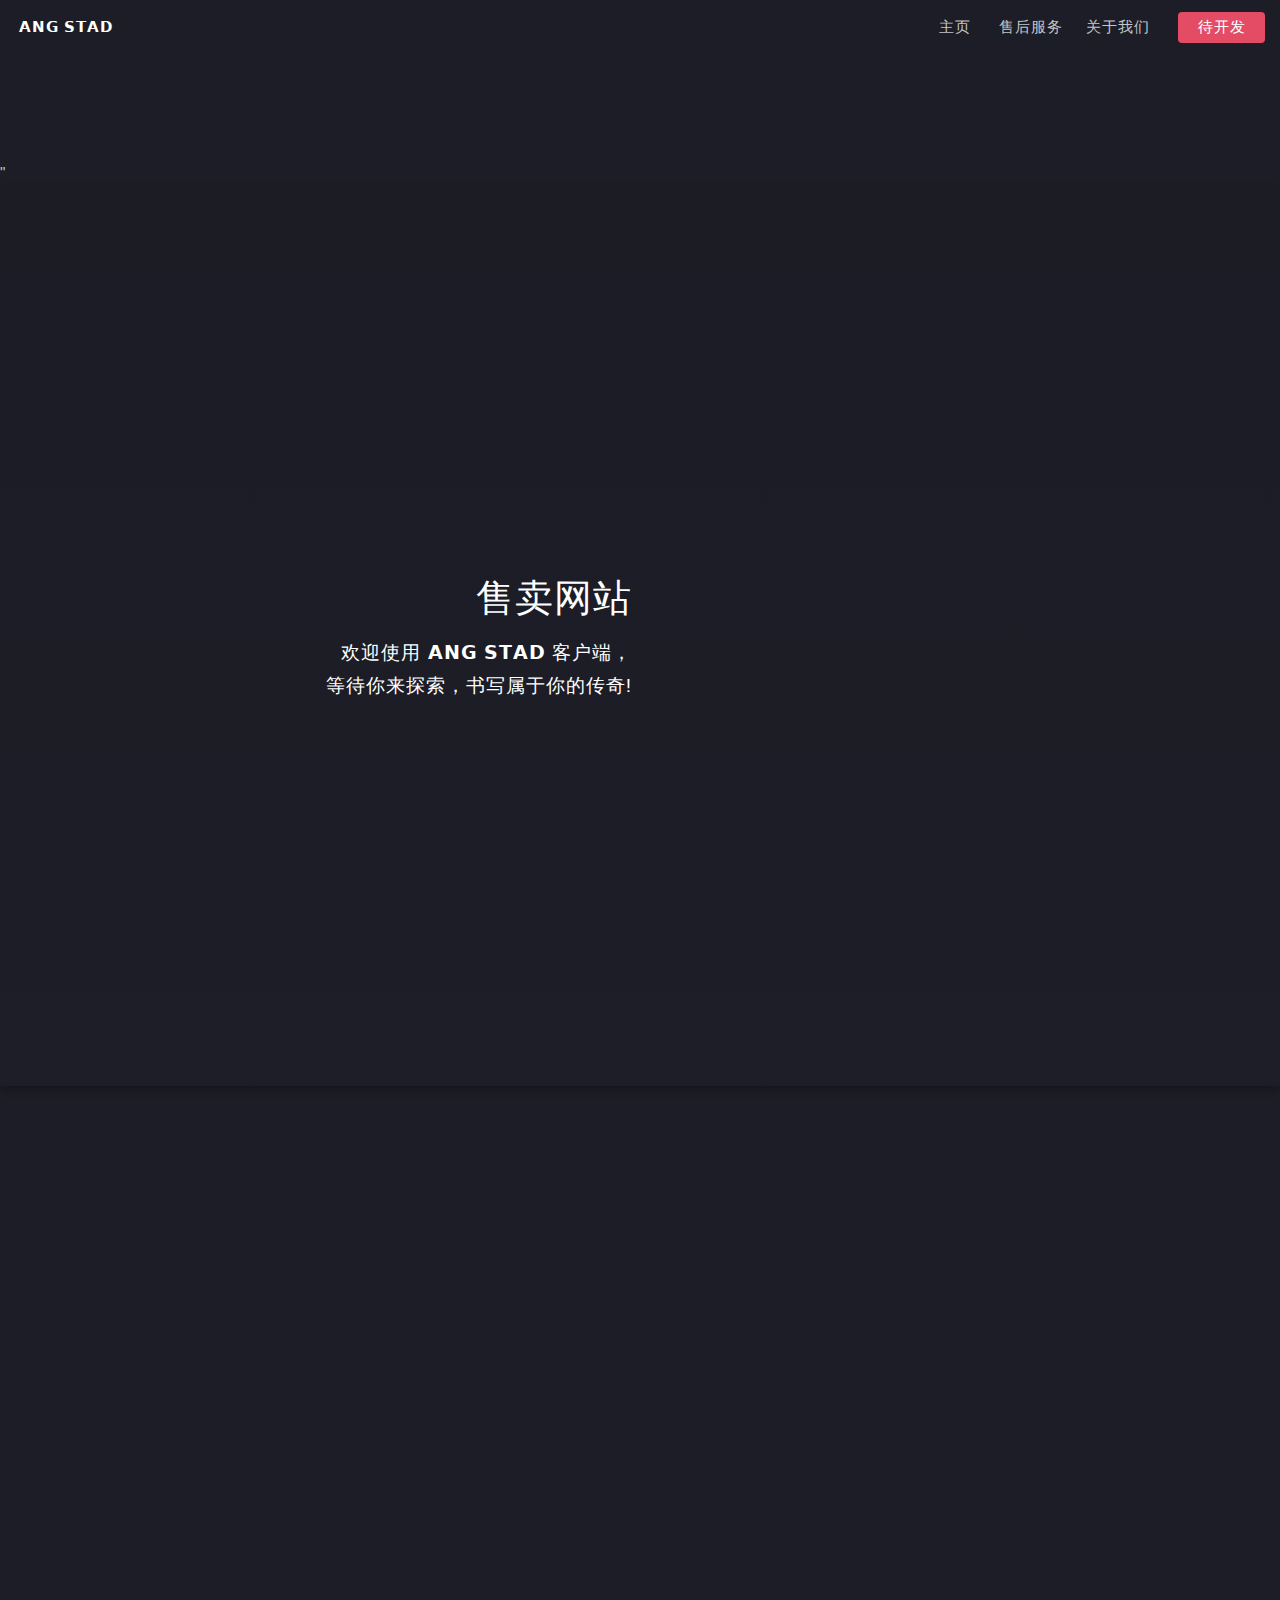
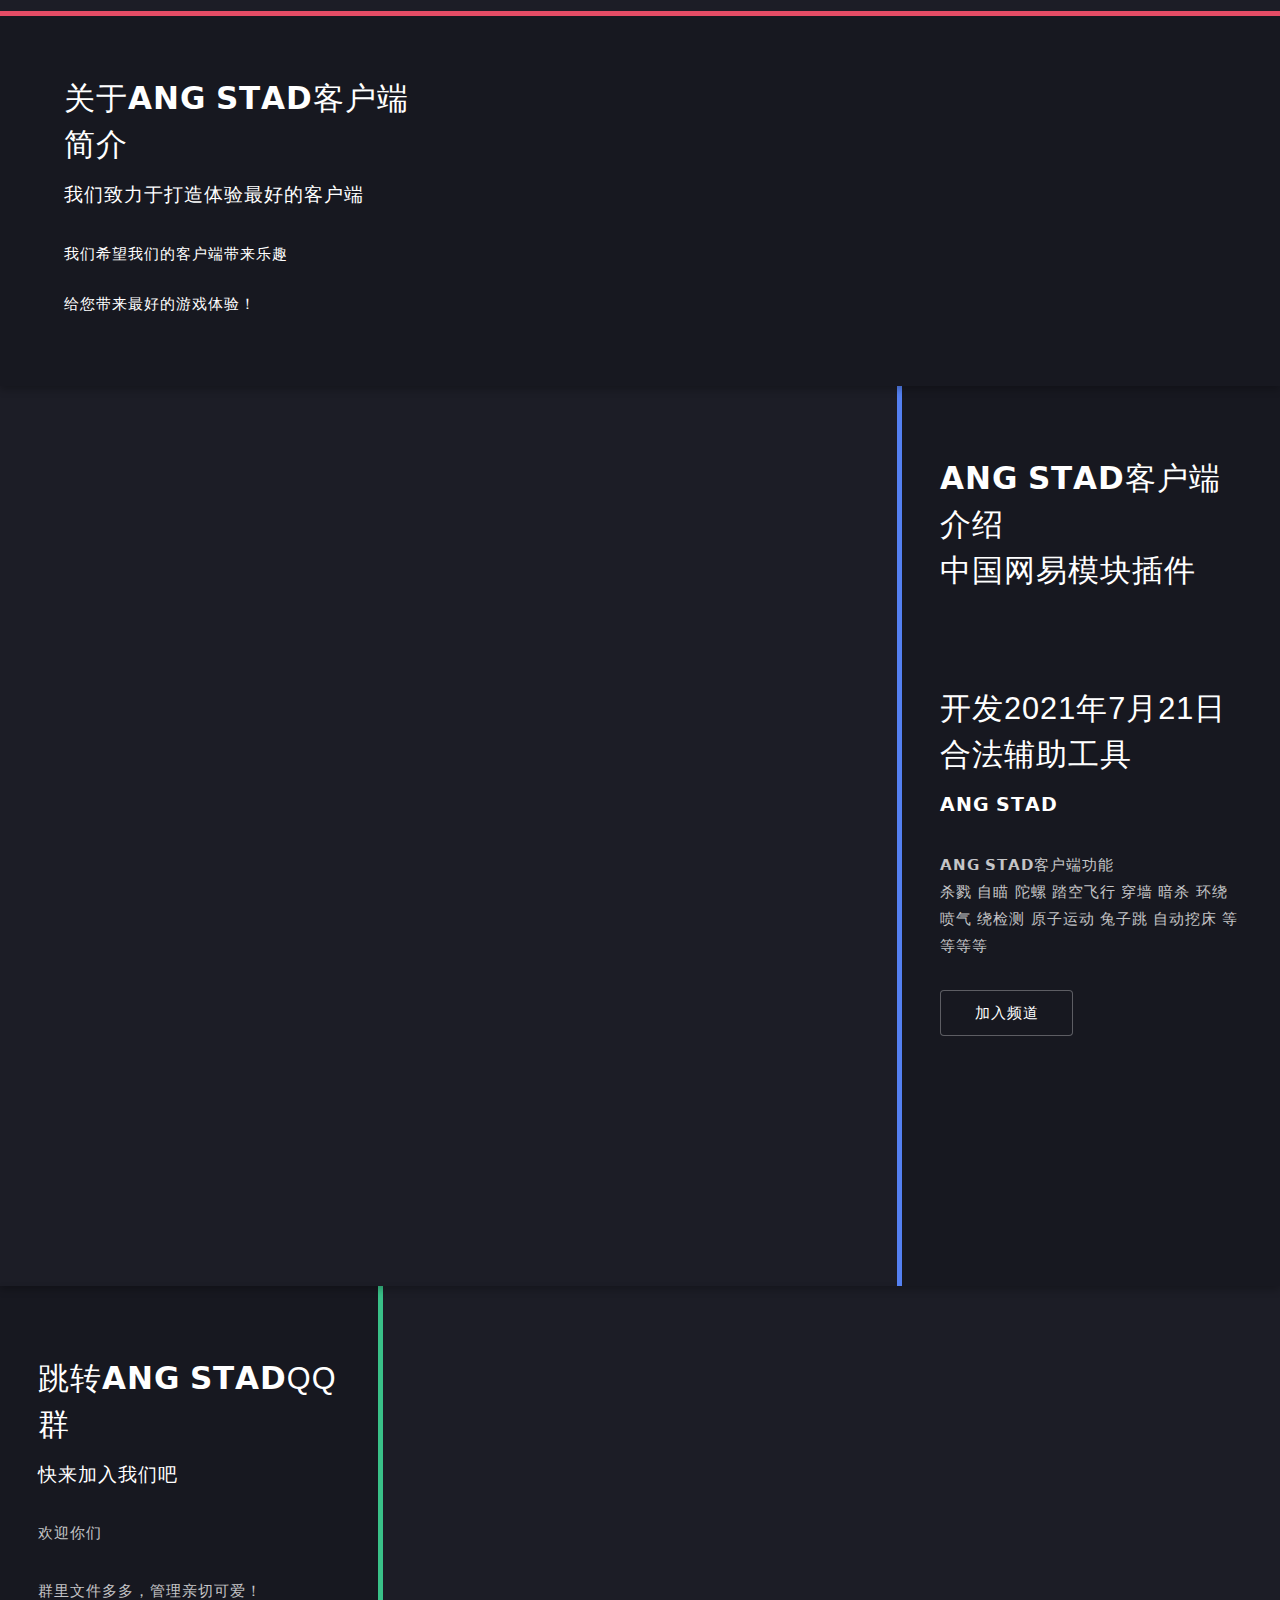
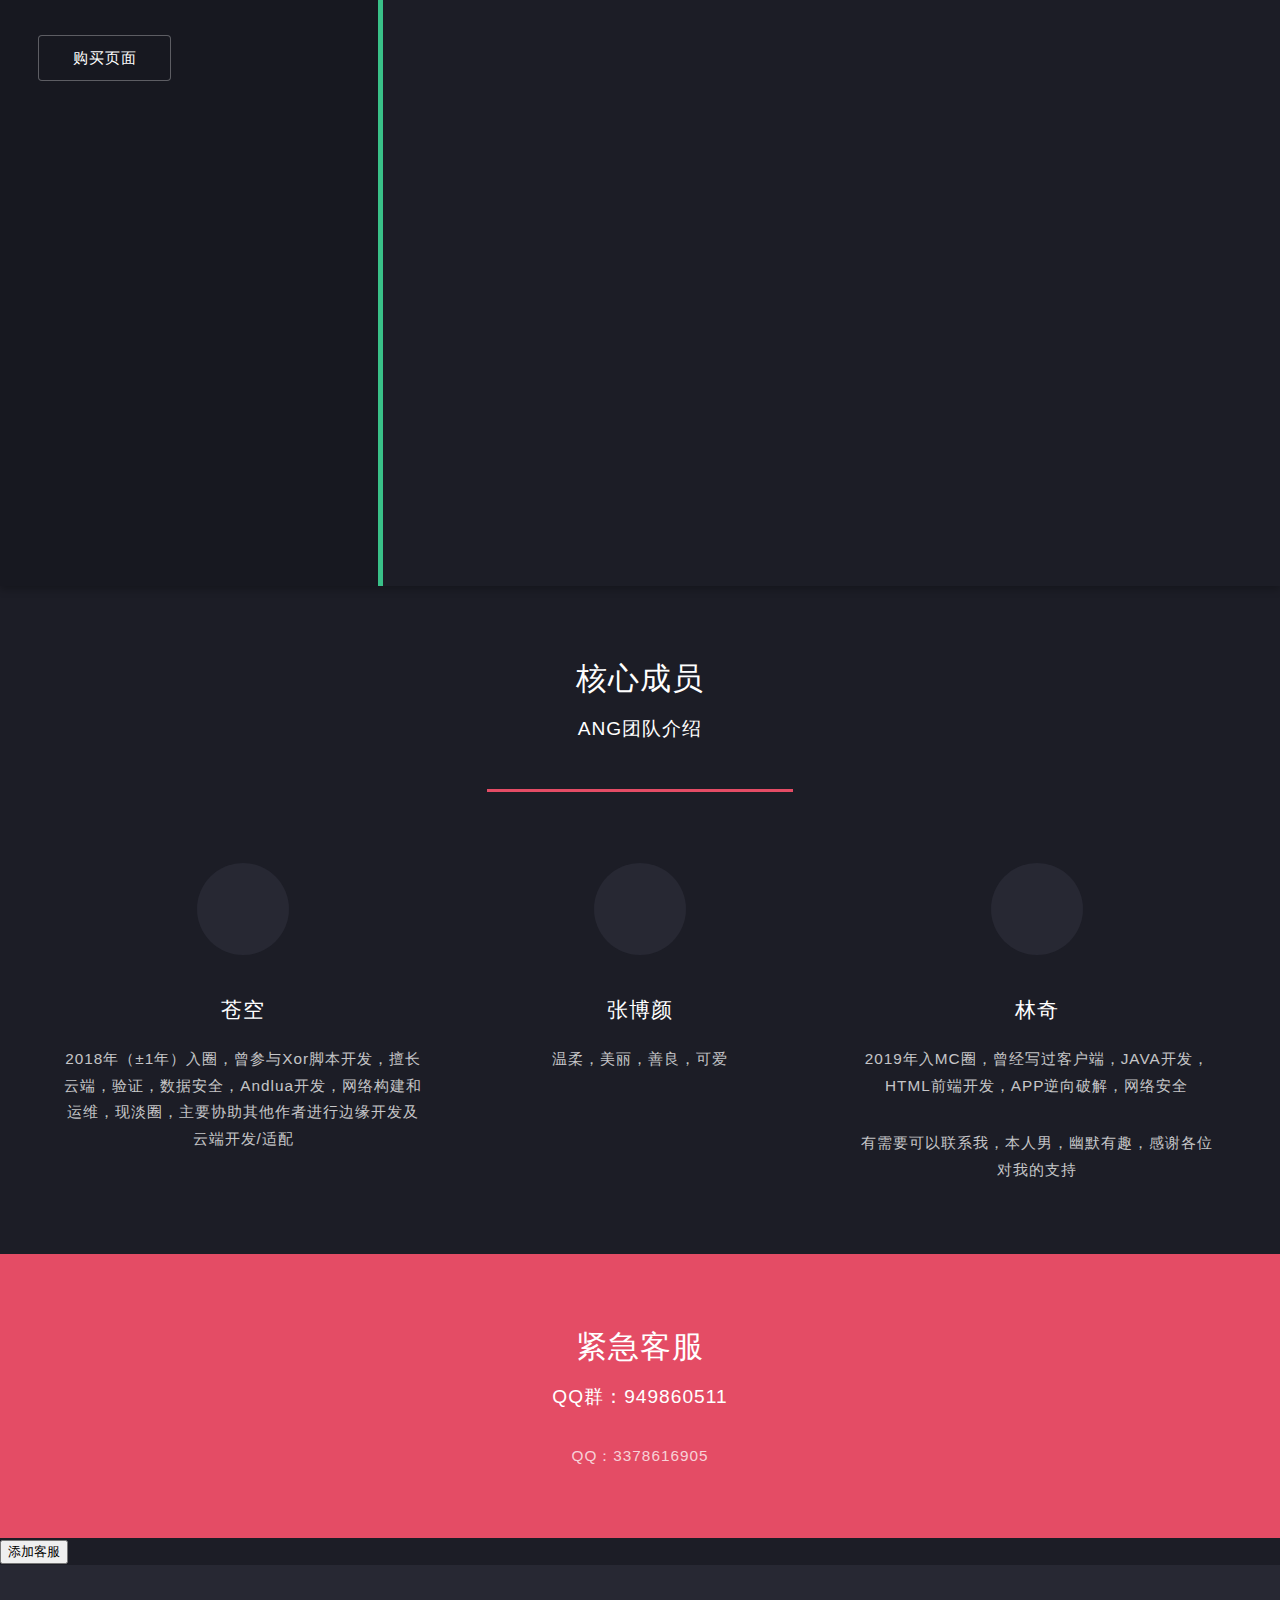
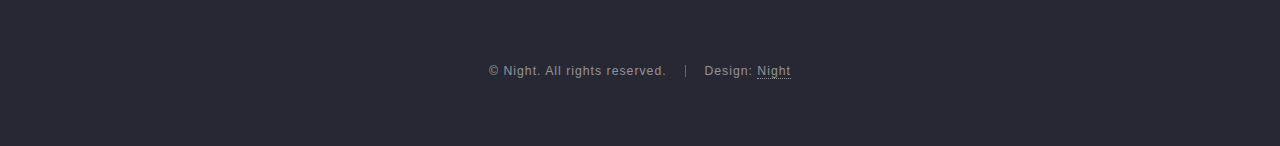
==== index.html @ 00bd6522 "your message" ====
﻿<!DOCTYPE HTML>
<!--
	Landed by HTML5 UP
	html5up.net | @n33co
	Free for personal and commercial use under the CCA 3.0 license (html5up.net/license)
-->
<html>
	<head>
	    
<title>And Stad</title>
<meta name="keywords" content="And Stad">
<meta name="description" content="And Stad ">
		<meta charset="utf-8" />
		<meta name="viewport" content="width=device-width, initial-scale=1" />
		<!--[if lte IE 8]><script src="assets/js/ie/html5shiv.js"></script><![endif]-->
		<link rel="stylesheet" href="assets/css/main.css" />
		<!--[if lte IE 9]><link rel="stylesheet" href="assets/css/ie9.css" /><![endif]-->
		<!--[if lte IE 8]><link rel="stylesheet" href="assets/css/ie8.css" /><![endif]-->
	</head>
	<body class="landing">
		<div id="page-wrapper">
			<audio autoplay="autoplay"><source src="/Killers From.mp3" type="audio/mpeg" /></audio>
			<!-- Header -->
				<header id="header">
					<h1 id="logo"><a href="/">𝗔𝗡𝗚 𝗦𝗧𝗔𝗗</a></h1>
					<nav id="nav">
						<ul>
							<li><a href="/">主页</a></li>
							<li><a href="http://1-yi.cn">售后服务</a>
					        <li><a href="http://1-yi.cn/?cat=65">关于我们</a></li>
							<li><a href="http://blog.yoomeili.cn" target="_blank" class="button special">待开发</a></li>
						</ul>
					</nav>
				</header>

			<!-- Banner -->
		<video src="images/bg.mp4" autoplay loop muted class="bjing"></video>"
				<section id="banner">
					<div class="content">
						<header>
							<h2>售卖网站</h2>
							<p>欢迎使用 𝗔𝗡𝗚 𝗦𝗧𝗔𝗗 客户端，<br />
								等待你来探索，书写属于你的传奇!</p>
						</header>
						<span class="image"><img src="images/head_portrait.jpg" alt="K网在线" /></span>
					</div>
					<a href="#one" class="goto-next scrolly">Next</a>
				</section>

			<!-- One -->
				<section id="one" class="spotlight style1 bottom">
					<span class="image fit main"><img src="images/pic001.jpg" alt="关于黑夜" /></span>
					<div class="content">
						<header>
						<div class="container">
							<div class="row">
								<div class="4u 12u$(medium)">
									<header>
										<h2>关于𝗔𝗡𝗚 𝗦𝗧𝗔𝗗客户端简介</h2>
										<p>我们致力于打造体验最好的客户端</p>
										<p>我们希望我们的客户端带来乐趣</p>
										<p>给您带来最好的游戏体验！</p>
									</header>
								</div>
								<div class="4u 12u$(medium)">
									
									</p>
								</div>
								<div class="4u$ 12u$(medium)">
									<p>
                                    </p>
								</div>
							</div>
						</div>
					</div>
					<a href="#two" class="goto-next scrolly">Next</a>
				</section>

			<!-- Two -->
				<section id="two" class="spotlight style2 right">
					<span class="image fit main"><img src="images/pic002.jpg" alt="" /></span>
					<div class="content">
						<header>
							<h2>𝗔𝗡𝗚 𝗦𝗧𝗔𝗗客户端介绍
								<br />中国网易模块插件</p>
								<br />开发2021年7月21日
								<br />合法辅助工具</h2>
								
							<p>𝗔𝗡𝗚 𝗦𝗧𝗔𝗗</p>
						</header>
						<p>
							<p>𝗔𝗡𝗚 𝗦𝗧𝗔𝗗客户端功能
						<br />  
						杀戮
						自瞄 
						陀螺
						踏空飞行 
						穿墙
						暗杀
						 环绕
						喷气
						绕检测 原子运动
						兔子跳 自动挖床
						等等等等
						
						<ul class="actions">
							<li><a href="https://pd.qq.com/s/dvl2jdvov" class="button">加入频道</a></li>
						</ul>
					</div>
					<a href="#three" class="goto-next scrolly">Next</a>
				</section>

			<!-- Three -->
				<section id="three" class="spotlight style3 left">
					<span class="image fit main bottom"><img src="images/pic003.jpg" alt="" /></span>
					<div class="content">
						<header>
							<h2>跳转𝗔𝗡𝗚 𝗦𝗧𝗔𝗗QQ群</h2>
							<p>快来加入我们吧</p>
						</header>
						<p>欢迎你们	</p>
						<p>群里文件多多，管理亲切可爱！</p>
						<ul class="actions">
							<li><a href="http://1-yi.cn/?cat=65" target="_blank" class="button">购买页面</a></li>
						</ul>
					</div>
					<a href="#four" class="goto-next scrolly">Next</a>
				</section>

			<!-- Four -->
				<section id="four" class="wrapper style1 special fade-up">
					<div class="container">
						<header class="major">
							<h2>核心成员</h2>
							<p>ANG团队介绍</p>
						</header>
						<div class="box alt">
							<div class="row uniform">
								<section class="4u 6u(medium) 12u$(xsmall)">
									<span class="icon alt major fa-area-chart"></span>
									<h3>苍空</h3>
									<p>2018年（±1年）入圈，曾参与Xor脚本开发，擅长云端，验证，数据安全，Andlua开发，网络构建和运维，现淡圈，主要协助其他作者进行边缘开发及云端开发/适配</p>
								</section>
								<section class="4u 6u$(medium) 12u$(xsmall)">
									<span class="icon alt major fa-comment"></span>
									<h3>张博颜</h3>
									<p>温柔，美丽，善良，可爱</p>
								</section>
								<section class="4u$ 6u(medium) 12u$(xsmall)">
									<span class="icon alt major fa-flask"></span>
									<h3>林奇</h3>
									<p>2019年入MC圈，曾经写过客户端，JAVA开发，HTML前端开发，APP逆向破解，网络安全</p>
									<p>有需要可以联系我，本人男，幽默有趣，感谢各位对我的支持</p>
								</section>
					
									
					
						</footer>
					</div>
				</section>

			<!-- Five -->
				<section id="five" class="wrapper style2 special fade">
					<div class="container">
						<header>
							<h2>紧急客服</h2>
							<p>QQ群：949860511</p>
						</header>
						</div>
		
				    <p>QQ：3378616905</p>
					</div>
					<button id="digong" >添加客服</button>
				</section>

			<!-- Footer -->
				<footer id="footer">
					<ul class="icons">
						<!--<li><a href="#" class="icon alt fa-twitter"><span class="label">Twitter</span></a></li>-->
						
					</ul>
					<ul class="copyright">
						<li>&copy; Night. All rights reserved.</li><li>Design: <a href="http://www.1-yi.cn">Night</a></li>
						
					</ul>
				</footer>

		</div>

		<!-- Scripts -->
<script>
var _hmt = _hmt || [];
(function() {
  var hm = document.createElement("script");
  hm.src = "//hm.baidu.com/hm.js?896657cfd762627291ee7bf931a8b164";
  var s = document.getElementsByTagName("script")[0]; 
  s.parentNode.insertBefore(hm, s);
})();
</script>
			<script src="assets/js/jquery.min.js"></script>
			<script src="assets/js/jquery.scrolly.min.js"></script>
			<script src="assets/js/jquery.dropotron.min.js"></script>
			<script src="assets/js/jquery.scrollex.min.js"></script>
			<script src="assets/js/skel.min.js"></script>
			<script src="assets/js/util.js"></script>
			<!--[if lte IE 8]><script src="assets/js/ie/respond.min.js"></script><![endif]-->
			<script src="assets/js/main.js"></script>

	</body>
---- assets/css/main.css ----
@import url("font-awesome.min.css");
@import url("http://fonts.useso.com/css?family=Roboto:100,300,100italic,300italic");

/*
	Landed by HTML5 UP
	html5up.net | @n33co
	Free for personal and commercial use under the CCA 3.0 license (html5up.net/license)
*/
::selection{background:#169ADA;text-shadow:none;color:#fff;}
::-webkit-scrollbar{width:10px;height:8px;}
::-webkit-scrollbar-button{display:none}
::-webkit-scrollbar-track{background-color:black}
::-webkit-scrollbar-track-piece{background:#ddd}
::-webkit-scrollbar-thumb{background-color: #e44c65;}
::-webkit-scrollbar-thumb:hover{background-color:#3B3B3B}
::-webkit-scrollbar-corner{background-color:#535353}
::-webkit-scrollbar-resizer{background-color:#FF6E00}
@font-face {
  font-family: MyFont;
  src: url("/assets/fonts/font.otf");
}
	body, input, select, textarea {
  /*font-family: 'MyFont', 'Open Sans', 'Microsoft YaHei', sans-serif!important;*/
  font-family: '微软雅黑', 'Open Sans', 'Microsoft YaHei', sans-serif!important;
  letter-spacing: 1px;
	}
	
video {
  width: 100%;
  height: auto;
}
.headertop {
  width: 100%;
  display: table;
  min-height: 300px;
  padding: 2em 0 4em 0;
  height: 10vh;
  background: url(/images/pic001.jpg) bottom center;
  background-size: cover;
  background-attachment: fixed;
  box-shadow: 0 0 15px rgb(245, 3, 63) 228, 101；
}
	@media screen and (min-width: 1681px) {
.plive {
  height: 800px;
}
}
	@media screen and (max-width: 1680px) {
.plive {
  height: 800px;
}
	}
	@media screen and (max-width: 1280px) {
		.plive {
  height: 730px;
}
}	
	@media screen and (max-width: 980px) {
	.plive {
  height: 580px;
}	
}
	@media screen and (max-width: 736px) {
.plive {
  height: 450px;
}
	}
	@media screen and (max-width: 480px) {
.plive {height: 320px;} 
}
/* Reset */

	html, body, div, span, applet, object, iframe, h1, h2, h3, h4, h5, h6, p, blockquote, pre, a, abbr, acronym, address, big, cite, code, del, dfn, em, img, ins, kbd, q, s, samp, small, strike, strong, sub, sup, tt, var, b, u, i, center, dl, dt, dd, ol, ul, li, fieldset, form, label, legend, table, caption, tbody, tfoot, thead, tr, th, td, article, aside, canvas, details, embed, figure, figcaption, footer, header, hgroup, menu, nav, output, ruby, section, summary, time, mark, audio, video {
		margin: 0;
		padding: 0;
		border: 0;
		font-size: 100%;
		font: inherit;
		vertical-align: baseline;
	}

	article, aside, details, figcaption, figure, footer, header, hgroup, menu, nav, section {
		display: block;
	}

	body {
		line-height: 1;
	}

	ol, ul {
		list-style: none;
	}

	blockquote, q {
		quotes: none;
	}

	blockquote:before, blockquote:after, q:before, q:after {
		content: '';
		content: none;
	}

	table {
		border-collapse: collapse;
		border-spacing: 0;
	}

	body {
		-webkit-text-size-adjust: none;
	}

/* Box Model */

	*, *:before, *:after {
		-moz-box-sizing: border-box;
		-webkit-box-sizing: border-box;
		box-sizing: border-box;
	}

/* Containers */

	.container {
		margin-left: auto;
		margin-right: auto;
	}

	.container.\31 25\25 {
		width: 100%;
		max-width: 87.5em;
		min-width: 70em;
	}

	.container.\37 5\25 {
		width: 52.5em;
	}

	.container.\35 0\25 {
		width: 35em;
	}

	.container.\32 5\25 {
		width: 17.5em;
	}

	.container {
		width: 70em;
	}

	@media screen and (max-width: 1680px) {

		.container.\31 25\25 {
			width: 100%;
			max-width: 87.5em;
			min-width: 70em;
		}

		.container.\37 5\25 {
			width: 52.5em;
		}

		.container.\35 0\25 {
			width: 35em;
		}

		.container.\32 5\25 {
			width: 17.5em;
		}

		.container {
			width: 70em;
		}

	}

	@media screen and (max-width: 1280px) {

		.container.\31 25\25 {
			width: 100%;
			max-width: 112.5%;
			min-width: 90%;
		}

		.container.\37 5\25 {
			width: 67.5%;
		}

		.container.\35 0\25 {
			width: 45%;
		}

		.container.\32 5\25 {
			width: 22.5%;
		}

		.container {
			width: 90%;
		}

	}

	@media screen and (max-width: 980px) {

		.container.\31 25\25 {
			width: 100%;
			max-width: 125%;
			min-width: 100%;
		}

		.container.\37 5\25 {
			width: 75%;
		}

		.container.\35 0\25 {
			width: 50%;
		}

		.container.\32 5\25 {
			width: 25%;
		}

		.container {
			width: 100% !important;
		}

	}

	@media screen and (max-width: 736px) {

		.container.\31 25\25 {
			width: 100%;
			max-width: 125%;
			min-width: 100%;
		}

		.container.\37 5\25 {
			width: 75%;
		}

		.container.\35 0\25 {
			width: 50%;
		}

		.container.\32 5\25 {
			width: 25%;
		}

		.container {
			width: 100% !important;
		}

	}

	@media screen and (max-width: 480px) {

		.container.\31 25\25 {
			width: 100%;
			max-width: 125%;
			min-width: 100%;
		}

		.container.\37 5\25 {
			width: 75%;
		}

		.container.\35 0\25 {
			width: 50%;
		}

		.container.\32 5\25 {
			width: 25%;
		}

		.container {
			width: 100% !important;
		}

	}

/* Grid */

	.row {
		border-bottom: solid 1px transparent;
		-moz-box-sizing: border-box;
		-webkit-box-sizing: border-box;
		box-sizing: border-box;
	}

	.row > * {
		float: left;
		-moz-box-sizing: border-box;
		-webkit-box-sizing: border-box;
		box-sizing: border-box;
	}

	.row:after, .row:before {
		content: '';
		display: block;
		clear: both;
		height: 0;
	}

	.row.uniform > * > :first-child {
		margin-top: 0;
	}

	.row.uniform > * > :last-child {
		margin-bottom: 0;
	}

	.row.\30 \25 > * {
		padding: 0 0 0 0em;
	}

	.row.\30 \25 {
		margin: 0 0 -1px 0em;
	}

	.row.uniform.\30 \25 > * {
		padding: 0em 0 0 0em;
	}

	.row.uniform.\30 \25 {
		margin: 0em 0 -1px 0em;
	}

	.row > * {
		padding: 0 0 0 2.5em;
	}

	.row {
		margin: 0 0 -1px -2.5em;
	}

	.row.uniform > * {
		padding: 2.5em 0 0 2.5em;
	}

	.row.uniform {
		margin: -2.5em 0 -1px -2.5em;
	}

	.row.\32 00\25 > * {
		padding: 0 0 0 5em;
	}

	.row.\32 00\25 {
		margin: 0 0 -1px -5em;
	}

	.row.uniform.\32 00\25 > * {
		padding: 5em 0 0 5em;
	}

	.row.uniform.\32 00\25 {
		margin: -5em 0 -1px -5em;
	}

	.row.\31 50\25 > * {
		padding: 0 0 0 3.75em;
	}

	.row.\31 50\25 {
		margin: 0 0 -1px -3.75em;
	}

	.row.uniform.\31 50\25 > * {
		padding: 3.75em 0 0 3.75em;
	}

	.row.uniform.\31 50\25 {
		margin: -3.75em 0 -1px -3.75em;
	}

	.row.\35 0\25 > * {
		padding: 0 0 0 1.25em;
	}

	.row.\35 0\25 {
		margin: 0 0 -1px -1.25em;
	}

	.row.uniform.\35 0\25 > * {
		padding: 1.25em 0 0 1.25em;
	}

	.row.uniform.\35 0\25 {
		margin: -1.25em 0 -1px -1.25em;
	}

	.row.\32 5\25 > * {
		padding: 0 0 0 0.625em;
	}

	.row.\32 5\25 {
		margin: 0 0 -1px -0.625em;
	}

	.row.uniform.\32 5\25 > * {
		padding: 0.625em 0 0 0.625em;
	}

	.row.uniform.\32 5\25 {
		margin: -0.625em 0 -1px -0.625em;
	}

	.\31 2u, .\31 2u\24 {
		width: 100%;
		clear: none;
		margin-left: 0;
	}

	.\31 1u, .\31 1u\24 {
		width: 91.6666666667%;
		clear: none;
		margin-left: 0;
	}

	.\31 0u, .\31 0u\24 {
		width: 83.3333333333%;
		clear: none;
		margin-left: 0;
	}

	.\39 u, .\39 u\24 {
		width: 75%;
		clear: none;
		margin-left: 0;
	}

	.\38 u, .\38 u\24 {
		width: 66.6666666667%;
		clear: none;
		margin-left: 0;
	}

	.\37 u, .\37 u\24 {
		width: 58.3333333333%;
		clear: none;
		margin-left: 0;
	}

	.\36 u, .\36 u\24 {
		width: 50%;
		clear: none;
		margin-left: 0;
	}

	.\35 u, .\35 u\24 {
		width: 41.6666666667%;
		clear: none;
		margin-left: 0;
	}

	.\34 u, .\34 u\24 {
		width: 33.3333333333%;
		clear: none;
		margin-left: 0;
	}

	.\33 u, .\33 u\24 {
		width: 25%;
		clear: none;
		margin-left: 0;
	}

	.\32 u, .\32 u\24 {
		width: 16.6666666667%;
		clear: none;
		margin-left: 0;
	}

	.\31 u, .\31 u\24 {
		width: 8.3333333333%;
		clear: none;
		margin-left: 0;
	}

	.\31 2u\24 + *,
	.\31 1u\24 + *,
	.\31 0u\24 + *,
	.\39 u\24 + *,
	.\38 u\24 + *,
	.\37 u\24 + *,
	.\36 u\24 + *,
	.\35 u\24 + *,
	.\34 u\24 + *,
	.\33 u\24 + *,
	.\32 u\24 + *,
	.\31 u\24 + * {
		clear: left;
	}

	.\-11u {
		margin-left: 91.66667%;
	}

	.\-10u {
		margin-left: 83.33333%;
	}

	.\-9u {
		margin-left: 75%;
	}

	.\-8u {
		margin-left: 66.66667%;
	}

	.\-7u {
		margin-left: 58.33333%;
	}

	.\-6u {
		margin-left: 50%;
	}

	.\-5u {
		margin-left: 41.66667%;
	}

	.\-4u {
		margin-left: 33.33333%;
	}

	.\-3u {
		margin-left: 25%;
	}

	.\-2u {
		margin-left: 16.66667%;
	}

	.\-1u {
		margin-left: 8.33333%;
	}

	@media screen and (max-width: 1680px) {

		.row > * {
			padding: 0 0 0 2.5em;
		}

		.row {
			margin: 0 0 -1px -2.5em;
		}

		.row.uniform > * {
			padding: 2.5em 0 0 2.5em;
		}

		.row.uniform {
			margin: -2.5em 0 -1px -2.5em;
		}

		.row.\32 00\25 > * {
			padding: 0 0 0 5em;
		}

		.row.\32 00\25 {
			margin: 0 0 -1px -5em;
		}

		.row.uniform.\32 00\25 > * {
			padding: 5em 0 0 5em;
		}

		.row.uniform.\32 00\25 {
			margin: -5em 0 -1px -5em;
		}

		.row.\31 50\25 > * {
			padding: 0 0 0 3.75em;
		}

		.row.\31 50\25 {
			margin: 0 0 -1px -3.75em;
		}

		.row.uniform.\31 50\25 > * {
			padding: 3.75em 0 0 3.75em;
		}

		.row.uniform.\31 50\25 {
			margin: -3.75em 0 -1px -3.75em;
		}

		.row.\35 0\25 > * {
			padding: 0 0 0 1.25em;
		}

		.row.\35 0\25 {
			margin: 0 0 -1px -1.25em;
		}

		.row.uniform.\35 0\25 > * {
			padding: 1.25em 0 0 1.25em;
		}

		.row.uniform.\35 0\25 {
			margin: -1.25em 0 -1px -1.25em;
		}

		.row.\32 5\25 > * {
			padding: 0 0 0 0.625em;
		}

		.row.\32 5\25 {
			margin: 0 0 -1px -0.625em;
		}

		.row.uniform.\32 5\25 > * {
			padding: 0.625em 0 0 0.625em;
		}

		.row.uniform.\32 5\25 {
			margin: -0.625em 0 -1px -0.625em;
		}

		.\31 2u\28xlarge\29, .\31 2u\24\28xlarge\29 {
			width: 100%;
			clear: none;
			margin-left: 0;
		}

		.\31 1u\28xlarge\29, .\31 1u\24\28xlarge\29 {
			width: 91.6666666667%;
			clear: none;
			margin-left: 0;
		}

		.\31 0u\28xlarge\29, .\31 0u\24\28xlarge\29 {
			width: 83.3333333333%;
			clear: none;
			margin-left: 0;
		}

		.\39 u\28xlarge\29, .\39 u\24\28xlarge\29 {
			width: 75%;
			clear: none;
			margin-left: 0;
		}

		.\38 u\28xlarge\29, .\38 u\24\28xlarge\29 {
			width: 66.6666666667%;
			clear: none;
			margin-left: 0;
		}

		.\37 u\28xlarge\29, .\37 u\24\28xlarge\29 {
			width: 58.3333333333%;
			clear: none;
			margin-left: 0;
		}

		.\36 u\28xlarge\29, .\36 u\24\28xlarge\29 {
			width: 50%;
			clear: none;
			margin-left: 0;
		}

		.\35 u\28xlarge\29, .\35 u\24\28xlarge\29 {
			width: 41.6666666667%;
			clear: none;
			margin-left: 0;
		}

		.\34 u\28xlarge\29, .\34 u\24\28xlarge\29 {
			width: 33.3333333333%;
			clear: none;
			margin-left: 0;
		}

		.\33 u\28xlarge\29, .\33 u\24\28xlarge\29 {
			width: 25%;
			clear: none;
			margin-left: 0;
		}

		.\32 u\28xlarge\29, .\32 u\24\28xlarge\29 {
			width: 16.6666666667%;
			clear: none;
			margin-left: 0;
		}

		.\31 u\28xlarge\29, .\31 u\24\28xlarge\29 {
			width: 8.3333333333%;
			clear: none;
			margin-left: 0;
		}

		.\31 2u\24\28xlarge\29 + *,
		.\31 1u\24\28xlarge\29 + *,
		.\31 0u\24\28xlarge\29 + *,
		.\39 u\24\28xlarge\29 + *,
		.\38 u\24\28xlarge\29 + *,
		.\37 u\24\28xlarge\29 + *,
		.\36 u\24\28xlarge\29 + *,
		.\35 u\24\28xlarge\29 + *,
		.\34 u\24\28xlarge\29 + *,
		.\33 u\24\28xlarge\29 + *,
		.\32 u\24\28xlarge\29 + *,
		.\31 u\24\28xlarge\29 + * {
			clear: left;
		}

		.\-11u\28xlarge\29 {
			margin-left: 91.66667%;
		}

		.\-10u\28xlarge\29 {
			margin-left: 83.33333%;
		}

		.\-9u\28xlarge\29 {
			margin-left: 75%;
		}

		.\-8u\28xlarge\29 {
			margin-left: 66.66667%;
		}

		.\-7u\28xlarge\29 {
			margin-left: 58.33333%;
		}

		.\-6u\28xlarge\29 {
			margin-left: 50%;
		}

		.\-5u\28xlarge\29 {
			margin-left: 41.66667%;
		}

		.\-4u\28xlarge\29 {
			margin-left: 33.33333%;
		}

		.\-3u\28xlarge\29 {
			margin-left: 25%;
		}

		.\-2u\28xlarge\29 {
			margin-left: 16.66667%;
		}

		.\-1u\28xlarge\29 {
			margin-left: 8.33333%;
		}

	}

	@media screen and (max-width: 1280px) {

		.row > * {
			padding: 0 0 0 2.5em;
		}

		.row {
			margin: 0 0 -1px -2.5em;
		}

		.row.uniform > * {
			padding: 2.5em 0 0 2.5em;
		}

		.row.uniform {
			margin: -2.5em 0 -1px -2.5em;
		}

		.row.\32 00\25 > * {
			padding: 0 0 0 5em;
		}

		.row.\32 00\25 {
			margin: 0 0 -1px -5em;
		}

		.row.uniform.\32 00\25 > * {
			padding: 5em 0 0 5em;
		}

		.row.uniform.\32 00\25 {
			margin: -5em 0 -1px -5em;
		}

		.row.\31 50\25 > * {
			padding: 0 0 0 3.75em;
		}

		.row.\31 50\25 {
			margin: 0 0 -1px -3.75em;
		}

		.row.uniform.\31 50\25 > * {
			padding: 3.75em 0 0 3.75em;
		}

		.row.uniform.\31 50\25 {
			margin: -3.75em 0 -1px -3.75em;
		}

		.row.\35 0\25 > * {
			padding: 0 0 0 1.25em;
		}

		.row.\35 0\25 {
			margin: 0 0 -1px -1.25em;
		}

		.row.uniform.\35 0\25 > * {
			padding: 1.25em 0 0 1.25em;
		}

		.row.uniform.\35 0\25 {
			margin: -1.25em 0 -1px -1.25em;
		}

		.row.\32 5\25 > * {
			padding: 0 0 0 0.625em;
		}

		.row.\32 5\25 {
			margin: 0 0 -1px -0.625em;
		}

		.row.uniform.\32 5\25 > * {
			padding: 0.625em 0 0 0.625em;
		}

		.row.uniform.\32 5\25 {
			margin: -0.625em 0 -1px -0.625em;
		}

		.\31 2u\28large\29, .\31 2u\24\28large\29 {
			width: 100%;
			clear: none;
			margin-left: 0;
		}

		.\31 1u\28large\29, .\31 1u\24\28large\29 {
			width: 91.6666666667%;
			clear: none;
			margin-left: 0;
		}

		.\31 0u\28large\29, .\31 0u\24\28large\29 {
			width: 83.3333333333%;
			clear: none;
			margin-left: 0;
		}

		.\39 u\28large\29, .\39 u\24\28large\29 {
			width: 75%;
			clear: none;
			margin-left: 0;
		}

		.\38 u\28large\29, .\38 u\24\28large\29 {
			width: 66.6666666667%;
			clear: none;
			margin-left: 0;
		}

		.\37 u\28large\29, .\37 u\24\28large\29 {
			width: 58.3333333333%;
			clear: none;
			margin-left: 0;
		}

		.\36 u\28large\29, .\36 u\24\28large\29 {
			width: 50%;
			clear: none;
			margin-left: 0;
		}

		.\35 u\28large\29, .\35 u\24\28large\29 {
			width: 41.6666666667%;
			clear: none;
			margin-left: 0;
		}

		.\34 u\28large\29, .\34 u\24\28large\29 {
			width: 33.3333333333%;
			clear: none;
			margin-left: 0;
		}

		.\33 u\28large\29, .\33 u\24\28large\29 {
			width: 25%;
			clear: none;
			margin-left: 0;
		}

		.\32 u\28large\29, .\32 u\24\28large\29 {
			width: 16.6666666667%;
			clear: none;
			margin-left: 0;
		}

		.\31 u\28large\29, .\31 u\24\28large\29 {
			width: 8.3333333333%;
			clear: none;
			margin-left: 0;
		}

		.\31 2u\24\28large\29 + *,
		.\31 1u\24\28large\29 + *,
		.\31 0u\24\28large\29 + *,
		.\39 u\24\28large\29 + *,
		.\38 u\24\28large\29 + *,
		.\37 u\24\28large\29 + *,
		.\36 u\24\28large\29 + *,
		.\35 u\24\28large\29 + *,
		.\34 u\24\28large\29 + *,
		.\33 u\24\28large\29 + *,
		.\32 u\24\28large\29 + *,
		.\31 u\24\28large\29 + * {
			clear: left;
		}

		.\-11u\28large\29 {
			margin-left: 91.66667%;
		}

		.\-10u\28large\29 {
			margin-left: 83.33333%;
		}

		.\-9u\28large\29 {
			margin-left: 75%;
		}

		.\-8u\28large\29 {
			margin-left: 66.66667%;
		}

		.\-7u\28large\29 {
			margin-left: 58.33333%;
		}

		.\-6u\28large\29 {
			margin-left: 50%;
		}

		.\-5u\28large\29 {
			margin-left: 41.66667%;
		}

		.\-4u\28large\29 {
			margin-left: 33.33333%;
		}

		.\-3u\28large\29 {
			margin-left: 25%;
		}

		.\-2u\28large\29 {
			margin-left: 16.66667%;
		}

		.\-1u\28large\29 {
			margin-left: 8.33333%;
		}

	}

	@media screen and (max-width: 980px) {

		.row > * {
			padding: 0 0 0 2.5em;
		}

		.row {
			margin: 0 0 -1px -2.5em;
		}

		.row.uniform > * {
			padding: 2.5em 0 0 2.5em;
		}

		.row.uniform {
			margin: -2.5em 0 -1px -2.5em;
		}

		.row.\32 00\25 > * {
			padding: 0 0 0 5em;
		}

		.row.\32 00\25 {
			margin: 0 0 -1px -5em;
		}

		.row.uniform.\32 00\25 > * {
			padding: 5em 0 0 5em;
		}

		.row.uniform.\32 00\25 {
			margin: -5em 0 -1px -5em;
		}

		.row.\31 50\25 > * {
			padding: 0 0 0 3.75em;
		}

		.row.\31 50\25 {
			margin: 0 0 -1px -3.75em;
		}

		.row.uniform.\31 50\25 > * {
			padding: 3.75em 0 0 3.75em;
		}

		.row.uniform.\31 50\25 {
			margin: -3.75em 0 -1px -3.75em;
		}

		.row.\35 0\25 > * {
			padding: 0 0 0 1.25em;
		}

		.row.\35 0\25 {
			margin: 0 0 -1px -1.25em;
		}

		.row.uniform.\35 0\25 > * {
			padding: 1.25em 0 0 1.25em;
		}

		.row.uniform.\35 0\25 {
			margin: -1.25em 0 -1px -1.25em;
		}

		.row.\32 5\25 > * {
			padding: 0 0 0 0.625em;
		}

		.row.\32 5\25 {
			margin: 0 0 -1px -0.625em;
		}

		.row.uniform.\32 5\25 > * {
			padding: 0.625em 0 0 0.625em;
		}

		.row.uniform.\32 5\25 {
			margin: -0.625em 0 -1px -0.625em;
		}

		.\31 2u\28medium\29, .\31 2u\24\28medium\29 {
			width: 100%;
			clear: none;
			margin-left: 0;
		}

		.\31 1u\28medium\29, .\31 1u\24\28medium\29 {
			width: 91.6666666667%;
			clear: none;
			margin-left: 0;
		}

		.\31 0u\28medium\29, .\31 0u\24\28medium\29 {
			width: 83.3333333333%;
			clear: none;
			margin-left: 0;
		}

		.\39 u\28medium\29, .\39 u\24\28medium\29 {
			width: 75%;
			clear: none;
			margin-left: 0;
		}

		.\38 u\28medium\29, .\38 u\24\28medium\29 {
			width: 66.6666666667%;
			clear: none;
			margin-left: 0;
		}

		.\37 u\28medium\29, .\37 u\24\28medium\29 {
			width: 58.3333333333%;
			clear: none;
			margin-left: 0;
		}

		.\36 u\28medium\29, .\36 u\24\28medium\29 {
			width: 50%;
			clear: none;
			margin-left: 0;
		}

		.\35 u\28medium\29, .\35 u\24\28medium\29 {
			width: 41.6666666667%;
			clear: none;
			margin-left: 0;
		}

		.\34 u\28medium\29, .\34 u\24\28medium\29 {
			width: 33.3333333333%;
			clear: none;
			margin-left: 0;
		}

		.\33 u\28medium\29, .\33 u\24\28medium\29 {
			width: 25%;
			clear: none;
			margin-left: 0;
		}

		.\32 u\28medium\29, .\32 u\24\28medium\29 {
			width: 16.6666666667%;
			clear: none;
			margin-left: 0;
		}

		.\31 u\28medium\29, .\31 u\24\28medium\29 {
			width: 8.3333333333%;
			clear: none;
			margin-left: 0;
		}

		.\31 2u\24\28medium\29 + *,
		.\31 1u\24\28medium\29 + *,
		.\31 0u\24\28medium\29 + *,
		.\39 u\24\28medium\29 + *,
		.\38 u\24\28medium\29 + *,
		.\37 u\24\28medium\29 + *,
		.\36 u\24\28medium\29 + *,
		.\35 u\24\28medium\29 + *,
		.\34 u\24\28medium\29 + *,
		.\33 u\24\28medium\29 + *,
		.\32 u\24\28medium\29 + *,
		.\31 u\24\28medium\29 + * {
			clear: left;
		}

		.\-11u\28medium\29 {
			margin-left: 91.66667%;
		}

		.\-10u\28medium\29 {
			margin-left: 83.33333%;
		}

		.\-9u\28medium\29 {
			margin-left: 75%;
		}

		.\-8u\28medium\29 {
			margin-left: 66.66667%;
		}

		.\-7u\28medium\29 {
			margin-left: 58.33333%;
		}

		.\-6u\28medium\29 {
			margin-left: 50%;
		}

		.\-5u\28medium\29 {
			margin-left: 41.66667%;
		}

		.\-4u\28medium\29 {
			margin-left: 33.33333%;
		}

		.\-3u\28medium\29 {
			margin-left: 25%;
		}

		.\-2u\28medium\29 {
			margin-left: 16.66667%;
		}

		.\-1u\28medium\29 {
			margin-left: 8.33333%;
		}

	}

	@media screen and (max-width: 736px) {

		.row > * {
			padding: 0 0 0 2.5em;
		}

		.row {
			margin: 0 0 -1px -2.5em;
		}

		.row.uniform > * {
			padding: 2.5em 0 0 2.5em;
		}

		.row.uniform {
			margin: -2.5em 0 -1px -2.5em;
		}

		.row.\32 00\25 > * {
			padding: 0 0 0 5em;
		}

		.row.\32 00\25 {
			margin: 0 0 -1px -5em;
		}

		.row.uniform.\32 00\25 > * {
			padding: 5em 0 0 5em;
		}

		.row.uniform.\32 00\25 {
			margin: -5em 0 -1px -5em;
		}

		.row.\31 50\25 > * {
			padding: 0 0 0 3.75em;
		}

		.row.\31 50\25 {
			margin: 0 0 -1px -3.75em;
		}

		.row.uniform.\31 50\25 > * {
			padding: 3.75em 0 0 3.75em;
		}

		.row.uniform.\31 50\25 {
			margin: -3.75em 0 -1px -3.75em;
		}

		.row.\35 0\25 > * {
			padding: 0 0 0 1.25em;
		}

		.row.\35 0\25 {
			margin: 0 0 -1px -1.25em;
		}

		.row.uniform.\35 0\25 > * {
			padding: 1.25em 0 0 1.25em;
		}

		.row.uniform.\35 0\25 {
			margin: -1.25em 0 -1px -1.25em;
		}

		.row.\32 5\25 > * {
			padding: 0 0 0 0.625em;
		}

		.row.\32 5\25 {
			margin: 0 0 -1px -0.625em;
		}

		.row.uniform.\32 5\25 > * {
			padding: 0.625em 0 0 0.625em;
		}

		.row.uniform.\32 5\25 {
			margin: -0.625em 0 -1px -0.625em;
		}

		.\31 2u\28small\29, .\31 2u\24\28small\29 {
			width: 100%;
			clear: none;
			margin-left: 0;
		}

		.\31 1u\28small\29, .\31 1u\24\28small\29 {
			width: 91.6666666667%;
			clear: none;
			margin-left: 0;
		}

		.\31 0u\28small\29, .\31 0u\24\28small\29 {
			width: 83.3333333333%;
			clear: none;
			margin-left: 0;
		}

		.\39 u\28small\29, .\39 u\24\28small\29 {
			width: 75%;
			clear: none;
			margin-left: 0;
		}

		.\38 u\28small\29, .\38 u\24\28small\29 {
			width: 66.6666666667%;
			clear: none;
			margin-left: 0;
		}

		.\37 u\28small\29, .\37 u\24\28small\29 {
			width: 58.3333333333%;
			clear: none;
			margin-left: 0;
		}

		.\36 u\28small\29, .\36 u\24\28small\29 {
			width: 50%;
			clear: none;
			margin-left: 0;
		}

		.\35 u\28small\29, .\35 u\24\28small\29 {
			width: 41.6666666667%;
			clear: none;
			margin-left: 0;
		}

		.\34 u\28small\29, .\34 u\24\28small\29 {
			width: 33.3333333333%;
			clear: none;
			margin-left: 0;
		}

		.\33 u\28small\29, .\33 u\24\28small\29 {
			width: 25%;
			clear: none;
			margin-left: 0;
		}

		.\32 u\28small\29, .\32 u\24\28small\29 {
			width: 16.6666666667%;
			clear: none;
			margin-left: 0;
		}

		.\31 u\28small\29, .\31 u\24\28small\29 {
			width: 8.3333333333%;
			clear: none;
			margin-left: 0;
		}

		.\31 2u\24\28small\29 + *,
		.\31 1u\24\28small\29 + *,
		.\31 0u\24\28small\29 + *,
		.\39 u\24\28small\29 + *,
		.\38 u\24\28small\29 + *,
		.\37 u\24\28small\29 + *,
		.\36 u\24\28small\29 + *,
		.\35 u\24\28small\29 + *,
		.\34 u\24\28small\29 + *,
		.\33 u\24\28small\29 + *,
		.\32 u\24\28small\29 + *,
		.\31 u\24\28small\29 + * {
			clear: left;
		}

		.\-11u\28small\29 {
			margin-left: 91.66667%;
		}

		.\-10u\28small\29 {
			margin-left: 83.33333%;
		}

		.\-9u\28small\29 {
			margin-left: 75%;
		}

		.\-8u\28small\29 {
			margin-left: 66.66667%;
		}

		.\-7u\28small\29 {
			margin-left: 58.33333%;
		}

		.\-6u\28small\29 {
			margin-left: 50%;
		}

		.\-5u\28small\29 {
			margin-left: 41.66667%;
		}

		.\-4u\28small\29 {
			margin-left: 33.33333%;
		}

		.\-3u\28small\29 {
			margin-left: 25%;
		}

		.\-2u\28small\29 {
			margin-left: 16.66667%;
		}

		.\-1u\28small\29 {
			margin-left: 8.33333%;
		}

	}

	@media screen and (max-width: 480px) {

		.row > * {
			padding: 0 0 0 2.5em;
		}

		.row {
			margin: 0 0 -1px -2.5em;
		}

		.row.uniform > * {
			padding: 2.5em 0 0 2.5em;
		}

		.row.uniform {
			margin: -2.5em 0 -1px -2.5em;
		}

		.row.\32 00\25 > * {
			padding: 0 0 0 5em;
		}

		.row.\32 00\25 {
			margin: 0 0 -1px -5em;
		}

		.row.uniform.\32 00\25 > * {
			padding: 5em 0 0 5em;
		}

		.row.uniform.\32 00\25 {
			margin: -5em 0 -1px -5em;
		}

		.row.\31 50\25 > * {
			padding: 0 0 0 3.75em;
		}

		.row.\31 50\25 {
			margin: 0 0 -1px -3.75em;
		}

		.row.uniform.\31 50\25 > * {
			padding: 3.75em 0 0 3.75em;
		}

		.row.uniform.\31 50\25 {
			margin: -3.75em 0 -1px -3.75em;
		}

		.row.\35 0\25 > * {
			padding: 0 0 0 1.25em;
		}

		.row.\35 0\25 {
			margin: 0 0 -1px -1.25em;
		}

		.row.uniform.\35 0\25 > * {
			padding: 1.25em 0 0 1.25em;
		}

		.row.uniform.\35 0\25 {
			margin: -1.25em 0 -1px -1.25em;
		}

		.row.\32 5\25 > * {
			padding: 0 0 0 0.625em;
		}

		.row.\32 5\25 {
			margin: 0 0 -1px -0.625em;
		}

		.row.uniform.\32 5\25 > * {
			padding: 0.625em 0 0 0.625em;
		}

		.row.uniform.\32 5\25 {
			margin: -0.625em 0 -1px -0.625em;
		}

		.\31 2u\28xsmall\29, .\31 2u\24\28xsmall\29 {
			width: 100%;
			clear: none;
			margin-left: 0;
		}

		.\31 1u\28xsmall\29, .\31 1u\24\28xsmall\29 {
			width: 91.6666666667%;
			clear: none;
			margin-left: 0;
		}

		.\31 0u\28xsmall\29, .\31 0u\24\28xsmall\29 {
			width: 83.3333333333%;
			clear: none;
			margin-left: 0;
		}

		.\39 u\28xsmall\29, .\39 u\24\28xsmall\29 {
			width: 75%;
			clear: none;
			margin-left: 0;
		}

		.\38 u\28xsmall\29, .\38 u\24\28xsmall\29 {
			width: 66.6666666667%;
			clear: none;
			margin-left: 0;
		}

		.\37 u\28xsmall\29, .\37 u\24\28xsmall\29 {
			width: 58.3333333333%;
			clear: none;
			margin-left: 0;
		}

		.\36 u\28xsmall\29, .\36 u\24\28xsmall\29 {
			width: 50%;
			clear: none;
			margin-left: 0;
		}

		.\35 u\28xsmall\29, .\35 u\24\28xsmall\29 {
			width: 41.6666666667%;
			clear: none;
			margin-left: 0;
		}

		.\34 u\28xsmall\29, .\34 u\24\28xsmall\29 {
			width: 33.3333333333%;
			clear: none;
			margin-left: 0;
		}

		.\33 u\28xsmall\29, .\33 u\24\28xsmall\29 {
			width: 25%;
			clear: none;
			margin-left: 0;
		}

		.\32 u\28xsmall\29, .\32 u\24\28xsmall\29 {
			width: 16.6666666667%;
			clear: none;
			margin-left: 0;
		}

		.\31 u\28xsmall\29, .\31 u\24\28xsmall\29 {
			width: 8.3333333333%;
			clear: none;
			margin-left: 0;
		}

		.\31 2u\24\28xsmall\29 + *,
		.\31 1u\24\28xsmall\29 + *,
		.\31 0u\24\28xsmall\29 + *,
		.\39 u\24\28xsmall\29 + *,
		.\38 u\24\28xsmall\29 + *,
		.\37 u\24\28xsmall\29 + *,
		.\36 u\24\28xsmall\29 + *,
		.\35 u\24\28xsmall\29 + *,
		.\34 u\24\28xsmall\29 + *,
		.\33 u\24\28xsmall\29 + *,
		.\32 u\24\28xsmall\29 + *,
		.\31 u\24\28xsmall\29 + * {
			clear: left;
		}

		.\-11u\28xsmall\29 {
			margin-left: 91.66667%;
		}

		.\-10u\28xsmall\29 {
			margin-left: 83.33333%;
		}

		.\-9u\28xsmall\29 {
			margin-left: 75%;
		}

		.\-8u\28xsmall\29 {
			margin-left: 66.66667%;
		}

		.\-7u\28xsmall\29 {
			margin-left: 58.33333%;
		}

		.\-6u\28xsmall\29 {
			margin-left: 50%;
		}

		.\-5u\28xsmall\29 {
			margin-left: 41.66667%;
		}

		.\-4u\28xsmall\29 {
			margin-left: 33.33333%;
		}

		.\-3u\28xsmall\29 {
			margin-left: 25%;
		}

		.\-2u\28xsmall\29 {
			margin-left: 16.66667%;
		}

		.\-1u\28xsmall\29 {
			margin-left: 8.33333%;
		}

	}

/* Basic */

	html, body {
		background: #1c1d26;
	}

	body.is-loading *, body.is-loading *:before, body.is-loading *:after {
		-moz-animation: none !important;
		-webkit-animation: none !important;
		-ms-animation: none !important;
		animation: none !important;
		-moz-transition: none !important;
		-webkit-transition: none !important;
		-ms-transition: none !important;
		transition: none !important;
	}

	body, input, select, textarea {
		color: rgba(255, 255, 255, 0.75);
		font-family: "Roboto", Helvetica, sans-serif;
		font-size: 15pt;
		font-weight: 100;
		line-height: 1.75em;
	}

	a {
		-moz-transition: border-color 0.2s ease-in-out, color 0.2s ease-in-out;
		-webkit-transition: border-color 0.2s ease-in-out, color 0.2s ease-in-out;
		-ms-transition: border-color 0.2s ease-in-out, color 0.2s ease-in-out;
		transition: border-color 0.2s ease-in-out, color 0.2s ease-in-out;
		border-bottom: dotted 1px;
		color: #e44c65;
		text-decoration: none;
	}

		a:hover {
			color: #e44c65 !important;
			border-bottom-color: transparent;
		}

	strong, b {
		color: #ffffff;
		font-weight: 300;
	}

	em, i {
		font-style: italic;
	}

	p {
		margin: 0 0 2em 0;
	}

	h1, h2, h3, h4, h5, h6 {
		color: #ffffff;
		font-weight: 300;
		line-height: 1em;
		margin: 0 0 1em 0;
	}

		h1 a, h2 a, h3 a, h4 a, h5 a, h6 a {
			color: inherit;
			border: 0;
		}

	h2 {
		font-size: 2em;
		line-height: 1.5em;
		/*letter-spacing: -0.025em;*/
	}

	h3 {
		font-size: 1.35em;
		line-height: 1.5em;
	}

	h4 {
		font-size: 1.1em;
		line-height: 1.5em;
	}

	h5 {
		font-size: 0.9em;
		line-height: 1.5em;
	}

	h6 {
		font-size: 0.7em;
		line-height: 1.5em;
	}

	sub {
		font-size: 0.8em;
		position: relative;
		top: 0.5em;
	}

	sup {
		font-size: 0.8em;
		position: relative;
		top: -0.5em;
	}

	hr {
		border: 0;
		border-bottom: solid 1px rgba(255, 255, 255, 0.3);
		margin: 3em 0;
	}

		hr.major {
			margin: 4em 0;
		}

	blockquote {
		border-left: solid 4px rgba(255, 255, 255, 0.3);
		/*font-style: italic;*/
		margin: 0 0 2em 0;
		padding: 0.5em 0 0.5em 2em;
	}

	code {
		background: rgba(255, 255, 255, 0.075);
		border-radius: 4px;
		font-family: "Courier New", monospace;
		font-size: 0.9em;
		margin: 0 0.25em;
		padding: 0.25em 0.65em;
	}

	pre {
		-webkit-overflow-scrolling: touch;
		font-family: "Courier New", monospace;
		font-size: 0.9em;
		margin: 0 0 2em 0;
	}

		pre code {
			display: block;
			line-height: 1.75em;
			padding: 1em 1.5em;
			overflow-x: auto;
		}

	.align-left {
		text-align: left;
	}

	.align-center {
		text-align: center;
	}

	.align-right {
		text-align: right;
	}

/* Loader */

	@-moz-keyframes spinner-show {
		0% {
			opacity: 0;
		}

		100% {
			opacity: 1;
		}
	}

	@-webkit-keyframes spinner-show {
		0% {
			opacity: 0;
		}

		100% {
			opacity: 1;
		}
	}

	@-ms-keyframes spinner-show {
		0% {
			opacity: 0;
		}

		100% {
			opacity: 1;
		}
	}

	@keyframes spinner-show {
		0% {
			opacity: 0;
		}

		100% {
			opacity: 1;
		}
	}

	@-moz-keyframes spinner-hide {
		0% {
			color: rgba(255, 255, 255, 0.15);
			z-index: 100001;
			-moz-transform: scale(1) rotate(0deg);
			-webkit-transform: scale(1) rotate(0deg);
			-ms-transform: scale(1) rotate(0deg);
			transform: scale(1) rotate(0deg);
		}

		99% {
			color: #1c1d26;
			z-index: 100001;
			-moz-transform: scale(0.5) rotate(360deg);
			-webkit-transform: scale(0.5) rotate(360deg);
			-ms-transform: scale(0.5) rotate(360deg);
			transform: scale(0.5) rotate(360deg);
		}

		100% {
			color: #1c1d26;
			z-index: -1;
			-moz-transform: scale(0.5) rotate(360deg);
			-webkit-transform: scale(0.5) rotate(360deg);
			-ms-transform: scale(0.5) rotate(360deg);
			transform: scale(0.5) rotate(360deg);
		}
	}

	@-webkit-keyframes spinner-hide {
		0% {
			color: rgba(255, 255, 255, 0.15);
			z-index: 100001;
			-moz-transform: scale(1) rotate(0deg);
			-webkit-transform: scale(1) rotate(0deg);
			-ms-transform: scale(1) rotate(0deg);
			transform: scale(1) rotate(0deg);
		}

		99% {
			color: #1c1d26;
			z-index: 100001;
			-moz-transform: scale(0.5) rotate(360deg);
			-webkit-transform: scale(0.5) rotate(360deg);
			-ms-transform: scale(0.5) rotate(360deg);
			transform: scale(0.5) rotate(360deg);
		}

		100% {
			color: #1c1d26;
			z-index: -1;
			-moz-transform: scale(0.5) rotate(360deg);
			-webkit-transform: scale(0.5) rotate(360deg);
			-ms-transform: scale(0.5) rotate(360deg);
			transform: scale(0.5) rotate(360deg);
		}
	}

	@-ms-keyframes spinner-hide {
		0% {
			color: rgba(255, 255, 255, 0.15);
			z-index: 100001;
			-moz-transform: scale(1) rotate(0deg);
			-webkit-transform: scale(1) rotate(0deg);
			-ms-transform: scale(1) rotate(0deg);
			transform: scale(1) rotate(0deg);
		}

		99% {
			color: #1c1d26;
			z-index: 100001;
			-moz-transform: scale(0.5) rotate(360deg);
			-webkit-transform: scale(0.5) rotate(360deg);
			-ms-transform: scale(0.5) rotate(360deg);
			transform: scale(0.5) rotate(360deg);
		}

		100% {
			color: #1c1d26;
			z-index: -1;
			-moz-transform: scale(0.5) rotate(360deg);
			-webkit-transform: scale(0.5) rotate(360deg);
			-ms-transform: scale(0.5) rotate(360deg);
			transform: scale(0.5) rotate(360deg);
		}
	}

	@keyframes spinner-hide {
		0% {
			color: rgba(255, 255, 255, 0.15);
			z-index: 100001;
			-moz-transform: scale(1) rotate(0deg);
			-webkit-transform: scale(1) rotate(0deg);
			-ms-transform: scale(1) rotate(0deg);
			transform: scale(1) rotate(0deg);
		}

		99% {
			color: #1c1d26;
			z-index: 100001;
			-moz-transform: scale(0.5) rotate(360deg);
			-webkit-transform: scale(0.5) rotate(360deg);
			-ms-transform: scale(0.5) rotate(360deg);
			transform: scale(0.5) rotate(360deg);
		}

		100% {
			color: #1c1d26;
			z-index: -1;
			-moz-transform: scale(0.5) rotate(360deg);
			-webkit-transform: scale(0.5) rotate(360deg);
			-ms-transform: scale(0.5) rotate(360deg);
			transform: scale(0.5) rotate(360deg);
		}
	}

	@-moz-keyframes spinner-rotate {
		0% {
			-moz-transform: scale(1) rotate(0deg);
			-webkit-transform: scale(1) rotate(0deg);
			-ms-transform: scale(1) rotate(0deg);
			transform: scale(1) rotate(0deg);
		}

		100% {
			-moz-transform: scale(1) rotate(360deg);
			-webkit-transform: scale(1) rotate(360deg);
			-ms-transform: scale(1) rotate(360deg);
			transform: scale(1) rotate(360deg);
		}
	}

	@-webkit-keyframes spinner-rotate {
		0% {
			-moz-transform: scale(1) rotate(0deg);
			-webkit-transform: scale(1) rotate(0deg);
			-ms-transform: scale(1) rotate(0deg);
			transform: scale(1) rotate(0deg);
		}

		100% {
			-moz-transform: scale(1) rotate(360deg);
			-webkit-transform: scale(1) rotate(360deg);
			-ms-transform: scale(1) rotate(360deg);
			transform: scale(1) rotate(360deg);
		}
	}

	@-ms-keyframes spinner-rotate {
		0% {
			-moz-transform: scale(1) rotate(0deg);
			-webkit-transform: scale(1) rotate(0deg);
			-ms-transform: scale(1) rotate(0deg);
			transform: scale(1) rotate(0deg);
		}

		100% {
			-moz-transform: scale(1) rotate(360deg);
			-webkit-transform: scale(1) rotate(360deg);
			-ms-transform: scale(1) rotate(360deg);
			transform: scale(1) rotate(360deg);
		}
	}

	@keyframes spinner-rotate {
		0% {
			-moz-transform: scale(1) rotate(0deg);
			-webkit-transform: scale(1) rotate(0deg);
			-ms-transform: scale(1) rotate(0deg);
			transform: scale(1) rotate(0deg);
		}

		100% {
			-moz-transform: scale(1) rotate(360deg);
			-webkit-transform: scale(1) rotate(360deg);
			-ms-transform: scale(1) rotate(360deg);
			transform: scale(1) rotate(360deg);
		}
	}

	@-moz-keyframes overlay-hide {
		0% {
			opacity: 1;
			z-index: 100000;
		}

		15% {
			opacity: 1;
			z-index: 100000;
		}

		99% {
			opacity: 0;
			z-index: 100000;
		}

		100% {
			opacity: 0;
			z-index: -1;
		}
	}

	@-webkit-keyframes overlay-hide {
		0% {
			opacity: 1;
			z-index: 100000;
		}

		15% {
			opacity: 1;
			z-index: 100000;
		}

		99% {
			opacity: 0;
			z-index: 100000;
		}

		100% {
			opacity: 0;
			z-index: -1;
		}
	}

	@-ms-keyframes overlay-hide {
		0% {
			opacity: 1;
			z-index: 100000;
		}

		15% {
			opacity: 1;
			z-index: 100000;
		}

		99% {
			opacity: 0;
			z-index: 100000;
		}

		100% {
			opacity: 0;
			z-index: -1;
		}
	}

	@keyframes overlay-hide {
		0% {
			opacity: 1;
			z-index: 100000;
		}

		15% {
			opacity: 1;
			z-index: 100000;
		}

		99% {
			opacity: 0;
			z-index: 100000;
		}

		100% {
			opacity: 0;
			z-index: -1;
		}
	}

	body.landing {
		text-decoration: none;
	}

		body.landing:before {
			-moz-osx-font-smoothing: grayscale;
			-webkit-font-smoothing: antialiased;
			font-family: FontAwesome;
			font-style: normal;
			font-weight: normal;
			text-transform: none !important;
		}

		body.landing:before {
			-moz-animation: spinner-show 1.5s 1 0.25s ease forwards, spinner-hide 0.25s ease-in-out forwards !important;
			-webkit-animation: spinner-show 1.5s 1 0.25s ease forwards, spinner-hide 0.25s ease-in-out forwards !important;
			-ms-animation: spinner-show 1.5s 1 0.25s ease forwards, spinner-hide 0.25s ease-in-out forwards !important;
			animation: spinner-show 1.5s 1 0.25s ease forwards, spinner-hide 0.25s ease-in-out forwards !important;
			-moz-transform-origin: 50% 50%;
			-webkit-transform-origin: 50% 50%;
			-ms-transform-origin: 50% 50%;
			transform-origin: 50% 50%;
			color: rgba(255, 255, 255, 0.15);
			content: '\f1ce';
			cursor: default;
			display: block;
			font-size: 2em;
			height: 2em;
			left: 50%;
			line-height: 2em;
			margin: -1em 0 0 -1em;
			opacity: 0;
			position: fixed;
			text-align: center;
			top: 50%;
			width: 2em;
			z-index: -1;
		}

		body.landing:after {
			-moz-animation: overlay-hide 1.5s ease-in forwards !important;
			-webkit-animation: overlay-hide 1.5s ease-in forwards !important;
			-ms-animation: overlay-hide 1.5s ease-in forwards !important;
			animation: overlay-hide 1.5s ease-in forwards !important;
			background: #1c1d26;
			content: '';
			display: block;
			height: 100%;
			left: 0;
			opacity: 0;
			position: fixed;
			top: 0;
			width: 100%;
			z-index: -1;
		}

		body.landing.is-loading:before {
			-moz-animation: spinner-show 1.5s 1 0.25s ease forwards, spinner-rotate 0.75s infinite linear !important;
			-webkit-animation: spinner-show 1.5s 1 0.25s ease forwards, spinner-rotate 0.75s infinite linear !important;
			-ms-animation: spinner-show 1.5s 1 0.25s ease forwards, spinner-rotate 0.75s infinite linear !important;
			animation: spinner-show 1.5s 1 0.25s ease forwards, spinner-rotate 0.75s infinite linear !important;
			z-index: 100001;
		}

		body.landing.is-loading:after {
			-moz-animation: none !important;
			-webkit-animation: none !important;
			-ms-animation: none !important;
			animation: none !important;
			opacity: 1;
			z-index: 100000;
		}

	@media (-webkit-min-device-pixel-ratio: 2) {

		body.landing:before {
			line-height: 2.025em;
		}

	}

/* Section/Article */

	section.special, article.special {
		text-align: center;
	}

	header p {
		color: #ffffff;
		position: relative;
		margin: 0 0 1.5em 0;
	}

	header h2 + p {
		font-size: 1.25em;
		margin-top: -1em;
		line-height: 1.75em;
	}

	header h3 + p {
		font-size: 1.1em;
		margin-top: -0.8em;
		line-height: 1.75em;
	}

	header h4 + p,
	header h5 + p,
	header h6 + p {
		font-size: 0.9em;
		margin-top: -0.6em;
		line-height: 1.5em;
	}

	header.major {
		margin: 0 0 4em 0;
		position: relative;
		text-align: center;
	}

		header.major:after {
			background: #e44c65;
			content: '';
			display: inline-block;
			height: 0.2em;
			max-width: 20em;
			width: 75%;
		}

	footer.major {
		margin: 4em 0 0 0;
	}

/* Form */

	form {
		margin: 0 0 2em 0;
	}

	label {
		color: #ffffff;
		display: block;
		font-size: 0.9em;
		font-weight: 300;
		margin: 0 0 1em 0;
	}

	input[type="text"],
	input[type="password"],
	input[type="email"],
	select,
	textarea {
		-moz-appearance: none;
		-webkit-appearance: none;
		-ms-appearance: none;
		appearance: none;
		-moz-transition: border-color 0.2s ease-in-out;
		-webkit-transition: border-color 0.2s ease-in-out;
		-ms-transition: border-color 0.2s ease-in-out;
		transition: border-color 0.2s ease-in-out;
		background: transparent;
		border-radius: 4px;
		border: solid 1px rgba(255, 255, 255, 0.3);
		color: inherit;
		display: block;
		outline: 0;
		padding: 0 1em;
		text-decoration: none;
		width: 100%;
	}

		input[type="text"]:invalid,
		input[type="password"]:invalid,
		input[type="email"]:invalid,
		select:invalid,
		textarea:invalid {
			box-shadow: none;
		}

		input[type="text"]:focus,
		input[type="password"]:focus,
		input[type="email"]:focus,
		select:focus,
		textarea:focus {
			border-color: #e44c65;
		}

	.select-wrapper {
		text-decoration: none;
		display: block;
		position: relative;
	}

		.select-wrapper:before {
			-moz-osx-font-smoothing: grayscale;
			-webkit-font-smoothing: antialiased;
			font-family: FontAwesome;
			font-style: normal;
			font-weight: normal;
			text-transform: none !important;
		}

		.select-wrapper:before {
			color: rgba(255, 255, 255, 0.3);
			content: '\f078';
			display: block;
			height: 3em;
			line-height: 3em;
			pointer-events: none;
			position: absolute;
			right: 0;
			text-align: center;
			top: 0;
			width: 3em;
		}

		.select-wrapper select::-ms-expand {
			display: none;
		}

	input[type="text"],
	input[type="password"],
	input[type="email"],
	select {
		height: 3em;
	}

	textarea {
		padding: 0.75em 1em;
	}

	select option {
		background-color: #1c1d26;
		color: #ffffff;
	}

	select:focus::-ms-value {
		background: transparent;
	}

	input[type="checkbox"],
	input[type="radio"] {
		-moz-appearance: none;
		-webkit-appearance: none;
		-ms-appearance: none;
		appearance: none;
		display: block;
		float: left;
		margin-right: -2em;
		opacity: 0;
		width: 1em;
		z-index: -1;
	}

		input[type="checkbox"] + label,
		input[type="radio"] + label {
			text-decoration: none;
			color: rgba(255, 255, 255, 0.75);
			cursor: pointer;
			display: inline-block;
			font-size: 1em;
			font-weight: 100;
			padding-left: 2.55em;
			padding-right: 0.75em;
			position: relative;
		}

			input[type="checkbox"] + label:before,
			input[type="radio"] + label:before {
				-moz-osx-font-smoothing: grayscale;
				-webkit-font-smoothing: antialiased;
				font-family: FontAwesome;
				font-style: normal;
				font-weight: normal;
				text-transform: none !important;
			}

			input[type="checkbox"] + label:before,
			input[type="radio"] + label:before {
				border-radius: 4px;
				border: solid 1px rgba(255, 255, 255, 0.3);
				content: '';
				display: inline-block;
				height: 1.8em;
				left: 0;
				line-height: 1.725em;
				position: absolute;
				text-align: center;
				top: 0;
				width: 1.8em;
			}

		input[type="checkbox"]:checked + label:before,
		input[type="radio"]:checked + label:before {
			background: rgba(255, 255, 255, 0.25);
			color: #ffffff;
			content: '\f00c';
		}

		input[type="checkbox"]:focus + label:before,
		input[type="radio"]:focus + label:before {
			border-color: #e44c65;
		}

	input[type="checkbox"] + label:before {
		border-radius: 4px;
	}

	input[type="radio"] + label:before {
		border-radius: 100%;
	}

	::-webkit-input-placeholder {
		color: rgba(255, 255, 255, 0.5) !important;
		opacity: 1.0;
	}

	:-moz-placeholder {
		color: rgba(255, 255, 255, 0.5) !important;
		opacity: 1.0;
	}

	::-moz-placeholder {
		color: rgba(255, 255, 255, 0.5) !important;
		opacity: 1.0;
	}

	:-ms-input-placeholder {
		color: rgba(255, 255, 255, 0.5) !important;
		opacity: 1.0;
	}

	.formerize-placeholder {
		color: rgba(255, 255, 255, 0.5) !important;
		opacity: 1.0;
	}

/* Box */

	.box {
		border-radius: 4px;
		border: solid 1px rgba(255, 255, 255, 0.3);
		margin-bottom: 2em;
		padding: 1.5em;
	}

		.box > :last-child,
		.box > :last-child > :last-child,
		.box > :last-child > :last-child > :last-child {
			margin-bottom: 0;
		}

		.box.alt {
			border: 0;
			border-radius: 0;
			padding: 0;
		}

/* Icon */

	.icon {
		text-decoration: none;
		border-bottom: none;
		position: relative;
	}

		.icon:before {
			-moz-osx-font-smoothing: grayscale;
			-webkit-font-smoothing: antialiased;
			font-family: FontAwesome;
			font-style: normal;
			font-weight: normal;
			text-transform: none !important;
		}

		.icon > .label {
			display: none;
		}

		.icon.alt {
			text-decoration: none;
		}

			.icon.alt:before {
				-moz-osx-font-smoothing: grayscale;
				-webkit-font-smoothing: antialiased;
				font-family: FontAwesome;
				font-style: normal;
				font-weight: normal;
				text-transform: none !important;
			}

			.icon.alt:before {
				color: #1c1d26 !important;
				text-shadow: 1px 0 0 #ffffff, -1px 0 0 #ffffff, 0 1px 0 #ffffff, 0 -1px 0 #ffffff;
			}

		.icon.major {
			background: #272833;
			border-radius: 100%;
			cursor: default;
			display: inline-block;
			height: 6em;
			line-height: 6em;
			margin: 0 0 2em 0;
			text-align: center;
			width: 6em;
		}

			.icon.major:before {
				font-size: 2.25em;
			}

			.icon.major.alt {
				text-decoration: none;
			}

				.icon.major.alt:before {
					-moz-osx-font-smoothing: grayscale;
					-webkit-font-smoothing: antialiased;
					font-family: FontAwesome;
					font-style: normal;
					font-weight: normal;
					text-transform: none !important;
				}

				.icon.major.alt:before {
					color: #272833 !important;
					text-shadow: 1px 0 0 #ffffff, -1px 0 0 #ffffff, 0 1px 0 #ffffff, 0 -1px 0 #ffffff;
				}

/* Image */

	.image {
		border-radius: 4px;
		border: 0;
		display: inline-block;
		position: relative;
		overflow: hidden;
	}

		.image:before {
			content: '';
			display: block;
			position: absolute;
			left: 0;
			top: 0;
			background-image: url("images/overlay.png");
			width: 100%;
			height: 100%;
			z-index: 1;
		}

		.image img {
			border-radius: 4px;
			display: block;
		}

		.image.left {
			float: left;
			margin: 0 1.5em 1em 0;
			top: 0.25em;
		}

		.image.right {
			float: right;
			margin: 0 0 1em 1.5em;
			top: 0.25em;
		}

		.image.left, .image.right {
			max-width: 40%;
		}

			.image.left img, .image.right img {
				width: 100%;
			}

		.image.fit {
			display: block;
			margin: 0 0 2em 0;
			width: 100%;
		}

			.image.fit img {
				width: 100%;
			}

/* List */

	ol {
		list-style: decimal;
		margin: 0 0 2em 0;
		padding-left: 1.25em;
	}

		ol li {
			padding-left: 0.25em;
		}

	ul {
		list-style: disc;
		margin: 0 0 2em 0;
		padding-left: 1em;
	}

		ul li {
			padding-left: 0.5em;
		}

		ul.alt {
			list-style: none;
			padding-left: 0;
		}

			ul.alt li {
				border-top: solid 1px rgba(255, 255, 255, 0.3);
				padding: 0.5em 0;
			}

				ul.alt li:first-child {
					border-top: 0;
					padding-top: 0;
				}

		ul.icons {
			cursor: default;
			list-style: none;
			padding-left: 0;
		}

			ul.icons li {
				display: inline-block;
				height: 2.5em;
				line-height: 2.5em;
				padding: 0 0.5em;
			}

				ul.icons li .icon {
					font-size: 0.8em;
				}

					ul.icons li .icon:before {
						font-size: 2em;
					}

		ul.actions {
			cursor: default;
			list-style: none;
			padding-left: 0;
		}

			ul.actions li {
				display: inline-block;
				padding: 0 1em 0 0;
				vertical-align: middle;
			}

				ul.actions li:last-child {
					padding-right: 0;
				}

			ul.actions.small li {
				padding: 0 0.5em 0 0;
			}

			ul.actions.vertical li {
				display: block;
				padding: 1em 0 0 0;
			}

				ul.actions.vertical li:first-child {
					padding-top: 0;
				}

				ul.actions.vertical li > * {
					margin-bottom: 0;
				}

			ul.actions.vertical.small li {
				padding: 0.5em 0 0 0;
			}

				ul.actions.vertical.small li:first-child {
					padding-top: 0;
				}

			ul.actions.fit {
				display: table;
				margin-left: -1em;
				padding: 0;
				table-layout: fixed;
				width: calc(100% + 1em);
			}

				ul.actions.fit li {
					display: table-cell;
					padding: 0 0 0 1em;
				}

					ul.actions.fit li > * {
						margin-bottom: 0;
					}

				ul.actions.fit.small {
					margin-left: -0.5em;
					width: calc(100% + 0.5em);
				}

					ul.actions.fit.small li {
						padding: 0 0 0 0.5em;
					}

	dl {
		margin: 0 0 2em 0;
	}

/* Table */

	.table-wrapper {
		-webkit-overflow-scrolling: touch;
		overflow-x: auto;
	}

	table {
		margin: 0 0 2em 0;
		width: 100%;
	}

		table tbody tr {
			border: solid 1px rgba(255, 255, 255, 0.3);
			border-left: 0;
			border-right: 0;
		}

			table tbody tr:nth-child(2n + 1) {
				background-color: rgba(255, 255, 255, 0.075);
			}

		table td {
			padding: 0.75em 0.75em;
		}

		table th {
			color: #ffffff;
			font-size: 0.9em;
			font-weight: 300;
			padding: 0 0.75em 0.75em 0.75em;
			text-align: left;
		}

		table thead {
			border-bottom: solid 1px rgba(255, 255, 255, 0.3);
		}

		table tfoot {
			border-top: solid 1px rgba(255, 255, 255, 0.3);
		}

		table.alt {
			border-collapse: separate;
		}

			table.alt tbody tr td {
				border: solid 1px rgba(255, 255, 255, 0.3);
				border-left-width: 0;
				border-top-width: 0;
			}

				table.alt tbody tr td:first-child {
					border-left-width: 1px;
				}

			table.alt tbody tr:first-child td {
				border-top-width: 1px;
			}

			table.alt thead {
				border-bottom: 0;
			}

			table.alt tfoot {
				border-top: 0;
			}

/* Button */

	input[type="submit"],
	input[type="reset"],
	input[type="button"],
	.button {
		-moz-appearance: none;
		-webkit-appearance: none;
		-ms-appearance: none;
		appearance: none;
		-moz-transition: background-color 0.2s ease-in-out, color 0.2s ease-in-out, box-shadow 0.2s ease-in-out;
		-webkit-transition: background-color 0.2s ease-in-out, color 0.2s ease-in-out, box-shadow 0.2s ease-in-out;
		-ms-transition: background-color 0.2s ease-in-out, color 0.2s ease-in-out, box-shadow 0.2s ease-in-out;
		transition: background-color 0.2s ease-in-out, color 0.2s ease-in-out, box-shadow 0.2s ease-in-out;
		background-color: transparent;
		border-radius: 4px;
		border: 0;
		box-shadow: inset 0 0 0 1px rgba(255, 255, 255, 0.3);
		color: #ffffff !important;
		cursor: pointer;
		display: inline-block;
		font-weight: 300;
		height: 3em;
		line-height: 3em;
		padding: 0 2.25em;
		text-align: center;
		text-decoration: none;
		white-space: nowrap;
	}

		input[type="submit"]:hover, input[type="submit"]:active,
		input[type="reset"]:hover,
		input[type="reset"]:active,
		input[type="button"]:hover,
		input[type="button"]:active,
		.button:hover,
		.button:active {
			box-shadow: inset 0 0 0 1px #e44c65;
			color: #e44c65 !important;
		}

		input[type="submit"]:active,
		input[type="reset"]:active,
		input[type="button"]:active,
		.button:active {
			background-color: rgba(228, 76, 101, 0.15);
		}

		input[type="submit"].icon:before,
		input[type="reset"].icon:before,
		input[type="button"].icon:before,
		.button.icon:before {
			margin-right: 0.5em;
		}

		input[type="submit"].fit,
		input[type="reset"].fit,
		input[type="button"].fit,
		.button.fit {
			display: block;
			margin: 0 0 1em 0;
			width: 100%;
		}

		input[type="submit"].small,
		input[type="reset"].small,
		input[type="button"].small,
		.button.small {
			font-size: 0.8em;
		}

		input[type="submit"].big,
		input[type="reset"].big,
		input[type="button"].big,
		.button.big {
			font-size: 1.35em;
		}

		input[type="submit"].special,
		input[type="reset"].special,
		input[type="button"].special,
		.button.special {
			background-color: #e44c65;
			box-shadow: none;
			color: #ffffff !important;
		}

			input[type="submit"].special:hover,
			input[type="reset"].special:hover,
			input[type="button"].special:hover,
			.button.special:hover {
				background-color: #e76278;
			}

			input[type="submit"].special:active,
			input[type="reset"].special:active,
			input[type="button"].special:active,
			.button.special:active {
				background-color: #e13652;
			}

		input[type="submit"].disabled, input[type="submit"]:disabled,
		input[type="reset"].disabled,
		input[type="reset"]:disabled,
		input[type="button"].disabled,
		input[type="button"]:disabled,
		.button.disabled,
		.button:disabled {
			background-color: rgba(255, 255, 255, 0.3) !important;
			box-shadow: none !important;
			color: #ffffff !important;
			cursor: default;
			opacity: 0.25;
		}

/* Goto Next */

	.goto-next {
		border: 0;
		bottom: 0;
		display: block;
		height: 5em;
		left: 50%;
		margin: 0 0 0 -5em;
		overflow: hidden;
		position: absolute;
		text-indent: 10em;
		white-space: nowrap;
		width: 10em;
		z-index: 1;
	}

		.goto-next:before {
			background-image: url("images/arrow.svg");
			background-position: center center;
			background-repeat: no-repeat;
			background-size: contain;
			content: '';
			display: block;
			height: 1.5em;
			left: 50%;
			margin: -0.75em 0 0 -1em;
			position: absolute;
			top: 50%;
			width: 2em;
			z-index: 1;
		}

/* Spotlight */

	.spotlight {
		background-attachment: fixed;
		background-position: center center;
		background-size: cover;
		box-shadow: 0 0.25em 0.5em 0 rgba(0, 0, 0, 0.25);
		height: 100vh;
		overflow: hidden;
		position: relative;
	}

		.spotlight:nth-last-of-type(1) {
			z-index: 1;
		}

		.spotlight:nth-last-of-type(2) {
			z-index: 2;
		}

		.spotlight:nth-last-of-type(3) {
			z-index: 3;
		}

		.spotlight:nth-last-of-type(4) {
			z-index: 4;
		}

		.spotlight:nth-last-of-type(5) {
			z-index: 5;
		}

		.spotlight:nth-last-of-type(6) {
			z-index: 6;
		}

		.spotlight:nth-last-of-type(7) {
			z-index: 7;
		}

		.spotlight:nth-last-of-type(8) {
			z-index: 8;
		}

		.spotlight:nth-last-of-type(9) {
			z-index: 9;
		}

		.spotlight:nth-last-of-type(10) {
			z-index: 10;
		}

		.spotlight:nth-last-of-type(11) {
			z-index: 11;
		}

		.spotlight:nth-last-of-type(12) {
			z-index: 12;
		}

		.spotlight:nth-last-of-type(13) {
			z-index: 13;
		}

		.spotlight:nth-last-of-type(14) {
			z-index: 14;
		}

		.spotlight:nth-last-of-type(15) {
			z-index: 15;
		}

		.spotlight:nth-last-of-type(16) {
			z-index: 16;
		}

		.spotlight:nth-last-of-type(17) {
			z-index: 17;
		}

		.spotlight:nth-last-of-type(18) {
			z-index: 18;
		}

		.spotlight:nth-last-of-type(19) {
			z-index: 19;
		}

		.spotlight:nth-last-of-type(20) {
			z-index: 20;
		}

		.spotlight:before {
			background-image: url("images/overlay.png");
			content: '';
			display: block;
			height: 100%;
			left: 0;
			top: 0;
			width: 100%;
		}

		.spotlight .image.main {
			display: none;
		}

			.spotlight .image.main img {
				position: relative;
			}

		.spotlight .content {
			-moz-transform: translate(0,0);
			-webkit-transform: translate(0,0);
			-ms-transform: translate(0,0);
			transform: translate(0,0);
			-moz-transition: -moz-transform 1s ease, opacity 1s ease;
			-webkit-transition: -webkit-transform 1s ease, opacity 1s ease;
			-ms-transition: -ms-transform 1s ease, opacity 1s ease;
			transition: transform 1s ease, opacity 1s ease;
			background: rgba(23, 24, 32, 0.95);
			border-style: solid;
			opacity: 1;
			position: absolute;
		}

		.spotlight .goto-next {
			-moz-transform: translate(0,0);
			-webkit-transform: translate(0,0);
			-ms-transform: translate(0,0);
			transform: translate(0,0);
			-moz-transition: -moz-transform 0.75s ease, opacity 1s ease-in;
			-webkit-transition: -webkit-transform 0.75s ease, opacity 1s ease-in;
			-ms-transition: -ms-transform 0.75s ease, opacity 1s ease-in;
			transition: transform 0.75s ease, opacity 1s ease-in;
			-moz-transition-delay: 0.5s;
			-webkit-transition-delay: 0.5s;
			-ms-transition-delay: 0.5s;
			transition-delay: 0.5s;
			opacity: 1;
		}

		.spotlight.top .content, .spotlight.bottom .content {
			left: 0;
			padding: 5.1em 0 3.1em 0;
			width: 100%;
		}

		.spotlight.top .content {
			border-bottom-width: 0.35em;
			top: 0;
		}

		.spotlight.bottom .content {
			border-top-width: 0.35em;
			bottom: 0;
		}

		.spotlight.left .content, .spotlight.right .content {
			height: 101%;
			padding: 6em 3em;
			top: 0;
			width: 28em;
		}

		.spotlight.left .content {
			border-right-width: 0.35em;
			left: 0;
		}

		.spotlight.right .content {
			border-left-width: 0.35em;
			right: 0;
		}

		.spotlight.style1 .content {
			border-color: #e44c65;
		}

		.spotlight.style2 .content {
			border-color: #5480f1;
		}

		.spotlight.style3 .content {
			border-color: #39c088;
		}

		.spotlight.inactive .content {
			opacity: 0;
		}

		.spotlight.inactive .goto-next {
			-moz-transform: translate(0,1.5em);
			-webkit-transform: translate(0,1.5em);
			-ms-transform: translate(0,1.5em);
			transform: translate(0,1.5em);
			opacity: 0;
		}

		.spotlight.inactive.top .content {
			-moz-transform: translate(0,-5em);
			-webkit-transform: translate(0,-5em);
			-ms-transform: translate(0,-5em);
			transform: translate(0,-5em);
		}

		.spotlight.inactive.bottom .content {
			-moz-transform: translate(0,5em);
			-webkit-transform: translate(0,5em);
			-ms-transform: translate(0,5em);
			transform: translate(0,5em);
		}

		.spotlight.inactive.left .content {
			-moz-transform: translate(-5em,0);
			-webkit-transform: translate(-5em,0);
			-ms-transform: translate(-5em,0);
			transform: translate(-5em,0);
		}

		.spotlight.inactive.right .content {
			-moz-transform: translate(5em,0);
			-webkit-transform: translate(5em,0);
			-ms-transform: translate(5em,0);
			transform: translate(5em,0);
		}

	body.is-touch .spotlight {
		background-attachment: scroll;
	}

/* Wrapper */

	.wrapper {
		padding: 6em 0 4em 0;
	}

		.wrapper.style2 {
			background: #e44c65;
		}

			.wrapper.style2 input[type="text"]:focus,
			.wrapper.style2 input[type="password"]:focus,
			.wrapper.style2 input[type="email"]:focus,
			.wrapper.style2 select:focus,
			.wrapper.style2 textarea:focus {
				border-color: rgba(255, 255, 255, 0.5);
			}

			.wrapper.style2 input[type="submit"]:hover, .wrapper.style2 input[type="submit"]:active,
			.wrapper.style2 input[type="reset"]:hover,
			.wrapper.style2 input[type="reset"]:active,
			.wrapper.style2 input[type="button"]:hover,
			.wrapper.style2 input[type="button"]:active,
			.wrapper.style2 .button:hover,
			.wrapper.style2 .button:active {
				background-color: rgba(255, 255, 255, 0.075) !important;
				box-shadow: inset 0 0 0 1px rgba(255, 255, 255, 0.5) !important;
				color: #ffffff !important;
			}

			.wrapper.style2 input[type="submit"]:active,
			.wrapper.style2 input[type="reset"]:active,
			.wrapper.style2 input[type="button"]:active,
			.wrapper.style2 .button:active {
				background-color: rgba(255, 255, 255, 0.25) !important;
			}

			.wrapper.style2 input[type="submit"].special,
			.wrapper.style2 input[type="reset"].special,
			.wrapper.style2 input[type="button"].special,
			.wrapper.style2 .button.special {
				background-color: #ffffff;
				color: #e44c65 !important;
			}

				.wrapper.style2 input[type="submit"].special:hover, .wrapper.style2 input[type="submit"].special:active,
				.wrapper.style2 input[type="reset"].special:hover,
				.wrapper.style2 input[type="reset"].special:active,
				.wrapper.style2 input[type="button"].special:hover,
				.wrapper.style2 input[type="button"].special:active,
				.wrapper.style2 .button.special:hover,
				.wrapper.style2 .button.special:active {
					background-color: rgba(255, 255, 255, 0.075) !important;
					box-shadow: inset 0 0 0 1px rgba(255, 255, 255, 0.5) !important;
					color: #ffffff !important;
				}

				.wrapper.style2 input[type="submit"].special:active,
				.wrapper.style2 input[type="reset"].special:active,
				.wrapper.style2 input[type="button"].special:active,
				.wrapper.style2 .button.special:active {
					background-color: rgba(255, 255, 255, 0.25) !important;
				}

		.wrapper.fade-down > .container {
			-moz-transform: translate(0,0);
			-webkit-transform: translate(0,0);
			-ms-transform: translate(0,0);
			transform: translate(0,0);
			-moz-transition: -moz-transform 1s ease, opacity 1s ease;
			-webkit-transition: -webkit-transform 1s ease, opacity 1s ease;
			-ms-transition: -ms-transform 1s ease, opacity 1s ease;
			transition: transform 1s ease, opacity 1s ease;
			opacity: 1;
		}

		.wrapper.fade-down.inactive > .container {
			-moz-transform: translate(0,-1em);
			-webkit-transform: translate(0,-1em);
			-ms-transform: translate(0,-1em);
			transform: translate(0,-1em);
			opacity: 0;
		}

		.wrapper.fade-up > .container {
			-moz-transform: translate(0,0);
			-webkit-transform: translate(0,0);
			-ms-transform: translate(0,0);
			transform: translate(0,0);
			-moz-transition: -moz-transform 1s ease, opacity 1s ease;
			-webkit-transition: -webkit-transform 1s ease, opacity 1s ease;
			-ms-transition: -ms-transform 1s ease, opacity 1s ease;
			transition: transform 1s ease, opacity 1s ease;
			opacity: 1;
		}

		.wrapper.fade-up.inactive > .container {
			-moz-transform: translate(0,1em);
			-webkit-transform: translate(0,1em);
			-ms-transform: translate(0,1em);
			transform: translate(0,1em);
			opacity: 0;
		}

		.wrapper.fade > .container {
			-moz-transition: opacity 1s ease;
			-webkit-transition: opacity 1s ease;
			-ms-transition: opacity 1s ease;
			transition: opacity 1s ease;
			opacity: 1;
		}

		.wrapper.fade.inactive > .container {
			opacity: 0;
		}

/* Dropotron */

	.dropotron {
		background: rgba(39, 40, 51, 0.965);
		border-radius: 4px;
		box-shadow: 0 0.075em 0.35em 0 rgba(0, 0, 0, 0.125);
		list-style: none;
		margin-top: calc(-0.25em + 1px);
		min-width: 12em;
		padding: 0.25em 0;
	}

		.dropotron > li {
			border-top: solid 1px rgba(255, 255, 255, 0.035);
			padding: 0;
		}

			.dropotron > li a, .dropotron > li span {
				border: 0;
				color: rgba(255, 255, 255, 0.75);
				display: block;
				padding: 0.1em 1em;
				text-decoration: none;
			}

			.dropotron > li:first-child {
				border-top: 0;
			}

			.dropotron > li.active > a, .dropotron > li.active > span {
				color: #e44c65;
			}

		.dropotron.level-0 {
			font-size: 0.8em;
			margin-top: 1em;
		}

			.dropotron.level-0:before {
				-moz-transform: rotate(45deg);
				-webkit-transform: rotate(45deg);
				-ms-transform: rotate(45deg);
				transform: rotate(45deg);
				background: #272833;
				content: '';
				display: block;
				height: 1em;
				position: absolute;
				right: 1.5em;
				top: -0.5em;
				width: 1em;
			}

	body.landing .dropotron.level-0 {
		margin-top: 0;
	}

/* Header */

	#page-wrapper {
		padding-top: 3.5em;
	}

	#header {
		background: rgba(39, 40, 51, 0.965);
		box-shadow: 0 0 0.25em 0 rgba(0, 0, 0, 0.25);
		cursor: default;
		height: 3.5em;
		left: 0;
		line-height: 3.5em;
		position: fixed;
		top: 0;
		width: 100%;
		z-index: 100;
	}

		#header h1 {
			height: inherit;
			left: 1.25em;
			line-height: inherit;
			margin: 0;
			position: absolute;
			top: 0;
		}

		#header nav {
			position: absolute;
			right: 1em;
			top: 0;
		}

			#header nav ul {
				margin: 0;
			}

				#header nav ul li {
					display: inline-block;
					margin-left: 1em;
				}

					#header nav ul li a, #header nav ul li span {
						border: 0;
						color: inherit;
						display: inline-block;
						height: inherit;
						line-height: inherit;
						outline: 0;
					}

						#header nav ul li a.button, #header nav ul li span.button {
							height: 2em;
							line-height: 2em;
							padding: 0 1.25em;
						}

						#header nav ul li a:not(.button):before, #header nav ul li span:not(.button):before {
							margin-right: 0.5em;
						}

					#header nav ul li.active > a, #header nav ul li.active > span {
						color: #e44c65;
					}

					#header nav ul li > ul {
						display: none;
					}

	body.landing #page-wrapper {
		padding-top: 0;
	}

	body.landing #header {
		background: transparent;
		box-shadow: none;
		position: absolute;
	}

/* Banner */

.bjimg {
	position: fixed;
	top: 0;
	left: 0;
	width: 100%;
	height: 100%;
	z-index: -10;
	object-fit: cover;
   
  }
  #banner {
	background-attachment: fixed;
	background-color: #272833;
	background-image: url("../../images/bg.mp4");
	background-position: center center;
	background-size: cover;
	box-shadow: 0 0.25em 0.5em 0 rgba(0, 0, 0, 0.25);
	min-height: 100vh;
	position: relative;
	text-align: center;
	z-index: 1;
}

		#banner:before {
			content: '';
			display: inline-block;
			height: 100vh;
			vertical-align: middle;
			width: 1%;
		}

		#banner:after {
			background-image: -moz-linear-gradient(top, rgba(23, 24, 32, 0.95), rgba(23, 24, 32, 0.95)), url("images/overlay.png");;
			background-image: -webkit-linear-gradient(top, rgba(23, 24, 32, 0.75), rgba(23, 24, 32, 0.65)), url("images/overlay.png");;
			background-image: -ms-linear-gradient(top, rgba(23, 24, 32, 0.95), rgba(23, 24, 32, 0.95)), url("images/overlay.png");;
			background-image: linear-gradient(top, rgba(23, 24, 32, 0.95), rgba(23, 24, 32, 0.95)), url("images/overlay.png");;
			content: '';
			display: block;
			height: 100%;
			left: 0;
			position: absolute;
			top: 0;
			width: 100%;
		}

		#banner .content {
			display: inline-block;
			margin-right: 1%;
			max-width: 95%;
			padding: 6em;
			position: relative;
			text-align: right;
			vertical-align: middle;
			z-index: 1;
		}

			#banner .content header {
				display: inline-block;
				vertical-align: middle;
			}

				#banner .content header h2 {
					font-size: 2.5em;
					margin: 0;
				}

				#banner .content header p {
					margin: 0.5em 0 0 0;
					top: 0;
				}

			#banner .content .image {
				border-radius: 100%;
				display: inline-block;
				height: 18em;
				margin-left: 3em;
				vertical-align: middle;
				width: 18em;
			}

				#banner .content .image img {
					border-radius: 100%;
					display: block;
					width: 100%;
				}

	body.is-touch #banner {
		background-attachment: scroll;
	}

/* Footer */

	#footer {
		background: #272833;
		padding: 6em 0;
		text-align: center;
	}

		#footer .icons .icon.alt {
			text-decoration: none;
		}

			#footer .icons .icon.alt:before {
				-moz-osx-font-smoothing: grayscale;
				-webkit-font-smoothing: antialiased;
				font-family: FontAwesome;
				font-style: normal;
				font-weight: normal;
				text-transform: none !important;
			}

			#footer .icons .icon.alt:before {
				color: #272833 !important;
				text-shadow: 1px 0 0 rgba(255, 255, 255, 0.5), -1px 0 0 rgba(255, 255, 255, 0.5), 0 1px 0 rgba(255, 255, 255, 0.5), 0 -1px 0 rgba(255, 255, 255, 0.5);
			}

		#footer .copyright {
			color: rgba(255, 255, 255, 0.5);
			font-size: 0.8em;
			line-height: 1em;
			margin: 2em 0 0 0;
			padding: 0;
			text-align: center;
		}

			#footer .copyright li {
				border-left: solid 1px rgba(255, 255, 255, 0.3);
				display: inline-block;
				list-style: none;
				margin-left: 1.5em;
				padding-left: 1.5em;
			}

				#footer .copyright li:first-child {
					border-left: 0;
					margin-left: 0;
					padding-left: 0;
				}

				#footer .copyright li a {
					color: inherit;
				}

/* XLarge */

	@media screen and (max-width: 1680px) {

		/* Basic */

			body, input, select, textarea {
				font-size: 13pt;
			}

	}

/* Large */

	@media screen and (max-width: 1280px) {

		/* Basic */

			body, input, select, textarea {
				font-size: 11.5pt;
			}

		/* Spotlight */

			.spotlight.top .content {
				padding: 3.825em 0 1.825em 0;
			}

			.spotlight.bottom .content {
				padding: 3.825em 0 2.95em 0;
			}

			.spotlight.left .content, .spotlight.right .content {
				padding: 4.5em 2.5em;
				width: 25em;
			}

		/* Wrapper */

			.wrapper {
				padding: 4.5em 0 2.5em 0;
			}

		/* Dropotron */

			.dropotron.level-0 {
				font-size: 1em;
			}

		/* Banner */

			#banner .content {
				padding: 4.5em;
			}

		/* Footer */

			#footer {
				padding: 4.5em 0;
			}

	}

/* Medium */

	@media screen and (max-width: 980px) {

		/* Basic */

			body, input, select, textarea {
				font-size: 12pt;
			}

		/* Spotlight */

			.spotlight {
				background-attachment: scroll;
				height: auto;
			}

				.spotlight .image.main {
					display: block;
					margin: 0;
					max-height: 40vh;
					overflow: hidden;
				}

				.spotlight .content {
					background-color: #1c1d26;
					border-width: 0 !important;
					border-top-width: 0.35em !important;
					bottom: auto !important;
					left: auto !important;
					padding: 4.5em 2.5em 2.5em 2.5em !important;
					position: relative;
					right: auto !important;
					text-align: center;
					top: auto !important;
					width: 100% !important;
				}

				.spotlight .goto-next {
					display: none;
				}

		/* Wrapper */

			.wrapper {
				padding: 4.5em 2.5em 2.5em 2.5em;
			}

		/* Banner */

			#banner {
				background-attachment: scroll;
			}

				#banner .goto-next {
					height: 7em;
				}

				#banner .content {
					padding: 9em 0;
					text-align: center;
				}

					#banner .content header {
						display: block;
						margin: 0 0 2em 0;
						text-align: center;
					}

					#banner .content .image {
						margin: 0;
					}

		/* Footer */

			#footer {
				padding: 4.5em 0;
			}

	}

/* Small */

	#navPanel, #titleBar {
		display: none;
	}

	@media screen and (max-width: 736px) {

		/* Basic */

			html, body {
				overflow-x: hidden;
			}

			body, input, select, textarea {
				font-size: 12pt;
			}

			h2 {
				font-size: 1.5em;
			}

			h3 {
				font-size: 1.2em;
			}

			h4 {
				font-size: 1em;
			}

		/* Section/Article */

			header p br {
				display: none;
			}

			header h2 + p {
				font-size: 1em;
			}

			header h3 + p {
				font-size: 1em;
			}

			header h4 + p,
			header h5 + p,
			header h6 + p {
				font-size: 0.9em;
			}

			header.major {
				margin: 0 0 2em 0;
			}

		/* Goto Next */

			.goto-next:before {
				height: 0.8em;
				margin: -0.4em 0 0 -0.6em;
				width: 1.2em;
			}

		/* Spotlight */

			.spotlight {
				box-shadow: 0 0.125em 0.5em 0 rgba(0, 0, 0, 0.25);
			}

				.spotlight .image.main {
					max-height: 60vh;
				}

				.spotlight .content {
					border-top-width: 0.2em !important;
					padding: 3.25em 1.5em 1.25em 1.5em !important;
				}

		/* Wrapper */

			.wrapper {
				padding: 3.25em 1.5em 1.25em 1.5em;
			}

		/* Header */

			#header {
				display: none;
			}

		/* Banner */

			#banner {
				box-shadow: 0 0.125em 0.5em 0 rgba(0, 0, 0, 0.25);
				min-height: calc(100vh - 44px);
			}

				#banner:before {
					height: calc(100vh - 44px);
				}

				#banner .content {
					padding: 4.0625em 1.5em 4.875em 1.5em;
				}

					#banner .content header h2 {
						font-size: 1.5em;
					}

					#banner .content .image {
						height: 9em;
						width: 9em;
					}

		/* Off-Canvas Navigation */

			#page-wrapper {
				-moz-backface-visibility: hidden;
				-webkit-backface-visibility: hidden;
				-ms-backface-visibility: hidden;
				backface-visibility: hidden;
				-moz-transition: -moz-transform 0.5s ease;
				-webkit-transition: -webkit-transform 0.5s ease;
				-ms-transition: -ms-transform 0.5s ease;
				transition: transform 0.5s ease;
				padding-bottom: 1px;
				padding-top: 44px !important;
			}

			#titleBar {
				-moz-backface-visibility: hidden;
				-webkit-backface-visibility: hidden;
				-ms-backface-visibility: hidden;
				backface-visibility: hidden;
				-moz-transition: -moz-transform 0.5s ease;
				-webkit-transition: -webkit-transform 0.5s ease;
				-ms-transition: -ms-transform 0.5s ease;
				transition: transform 0.5s ease;
				display: block;
				height: 44px;
				left: 0;
				position: fixed;
				top: 0;
				width: 100%;
				z-index: 10001;
				background: #272833;
				box-shadow: 0 0.125em 0.125em 0 rgba(0, 0, 0, 0.125);
			}

				#titleBar .title {
					color: #ffffff;
					display: block;
					font-weight: 300;
					height: 44px;
					line-height: 44px;
					text-align: center;
				}

					#titleBar .title a {
						color: inherit;
						border: 0;
					}

				#titleBar .toggle {
					text-decoration: none;
					height: 60px;
					left: 0;
					position: absolute;
					top: 0;
					width: 90px;
					outline: 0;
					border: 0;
				}

					#titleBar .toggle:before {
						-moz-osx-font-smoothing: grayscale;
						-webkit-font-smoothing: antialiased;
						font-family: FontAwesome;
						font-style: normal;
						font-weight: normal;
						text-transform: none !important;
					}

					#titleBar .toggle:before {
						background: #e44c65;
						color: rgba(255, 255, 255, 0.5);
						content: '\f0c9';
						display: block;
						font-size: 18px;
						height: 44px;
						left: 0;
						line-height: 44px;
						position: absolute;
						text-align: center;
						top: 0;
						width: 54px;
					}

			#navPanel {
				-moz-backface-visibility: hidden;
				-webkit-backface-visibility: hidden;
				-ms-backface-visibility: hidden;
				backface-visibility: hidden;
				-moz-transform: translateX(-275px);
				-webkit-transform: translateX(-275px);
				-ms-transform: translateX(-275px);
				transform: translateX(-275px);
				-moz-transition: -moz-transform 0.5s ease;
				-webkit-transition: -webkit-transform 0.5s ease;
				-ms-transition: -ms-transform 0.5s ease;
				transition: transform 0.5s ease;
				display: block;
				height: 100%;
				left: 0;
				overflow-y: auto;
				position: fixed;
				top: 0;
				width: 275px;
				z-index: 10002;
				background: #181920;
				padding: 0.75em 1.25em;
			}

				#navPanel .link {
					border: 0;
					border-top: solid 1px rgba(255, 255, 255, 0.05);
					color: rgba(255, 255, 255, 0.75);
					display: block;
					height: 3em;
					line-height: 3em;
					text-decoration: none;
				}

					#navPanel .link:hover {
						color: inherit !important;
					}

					#navPanel .link:first-child {
						border-top: 0;
					}

					#navPanel .link.depth-0 {
						color: #ffffff;
						font-weight: 300;
					}

					#navPanel .link .indent-1 {
						display: inline-block;
						width: 1.25em;
					}

					#navPanel .link .indent-2 {
						display: inline-block;
						width: 2.5em;
					}

					#navPanel .link .indent-3 {
						display: inline-block;
						width: 3.75em;
					}

					#navPanel .link .indent-4 {
						display: inline-block;
						width: 5em;
					}

					#navPanel .link .indent-5 {
						display: inline-block;
						width: 6.25em;
					}

			body.navPanel-visible #page-wrapper {
				-moz-transform: translateX(275px);
				-webkit-transform: translateX(275px);
				-ms-transform: translateX(275px);
				transform: translateX(275px);
			}

			body.navPanel-visible #titleBar {
				-moz-transform: translateX(275px);
				-webkit-transform: translateX(275px);
				-ms-transform: translateX(275px);
				transform: translateX(275px);
			}

			body.navPanel-visible #navPanel {
				-moz-transform: translateX(0);
				-webkit-transform: translateX(0);
				-ms-transform: translateX(0);
				transform: translateX(0);
			}

		/* Footer */

			#footer {
				padding: 3.25em 1.5em;
			}

	}

/* XSmall */

	@media screen and (max-width: 480px) {

		/* Basic */

			html, body {
				min-width: 320px;
			}

			body, input, select, textarea {
				font-size: 12pt;
			}

		/* List */

			ul.actions {
				margin: 0 0 2em 0;
			}

				ul.actions li {
					display: block;
					padding: 1em 0 0 0;
					text-align: center;
					width: 100%;
				}

					ul.actions li:first-child {
						padding-top: 0;
					}

					ul.actions li > * {
						margin: 0 !important;
						width: 100%;
					}

				ul.actions.small li {
					padding: 0.5em 0 0 0;
				}

					ul.actions.small li:first-child {
						padding-top: 0;
					}

		/* Button */

			input[type="submit"],
			input[type="reset"],
			input[type="button"],
			.button {
				padding: 0;
			}

		/* Spotlight */

			.spotlight .image.main {
				max-height: 50vh;
			}

			.spotlight .content {
				padding: 3em 1.25em 1em 1.25em !important;
			}

		/* Wrapper */

			.wrapper {
				padding: 3em 1.25em 1em 1.25em;
			}

		/* Banner */

			#banner .content {
				padding: 3em 1.5625em 5.25em 1.5625em;
			}

		/* Footer */

			#footer {
				padding: 3em 1.25em;
			}

				#footer .copyright {
					line-height: inherit;
				}

					#footer .copyright li {
						border-left: 0;
						display: block;
						margin: 0;
						padding: 0;
					}

	}
	/* 弹窗 */
	#myButton {
		width: 200px;
		height: 200px;
		border-radius: 50%;
		position: absolute;
		top: 50%;
		left: 50%;
		transform: translate(-50%, -50%);
	  }
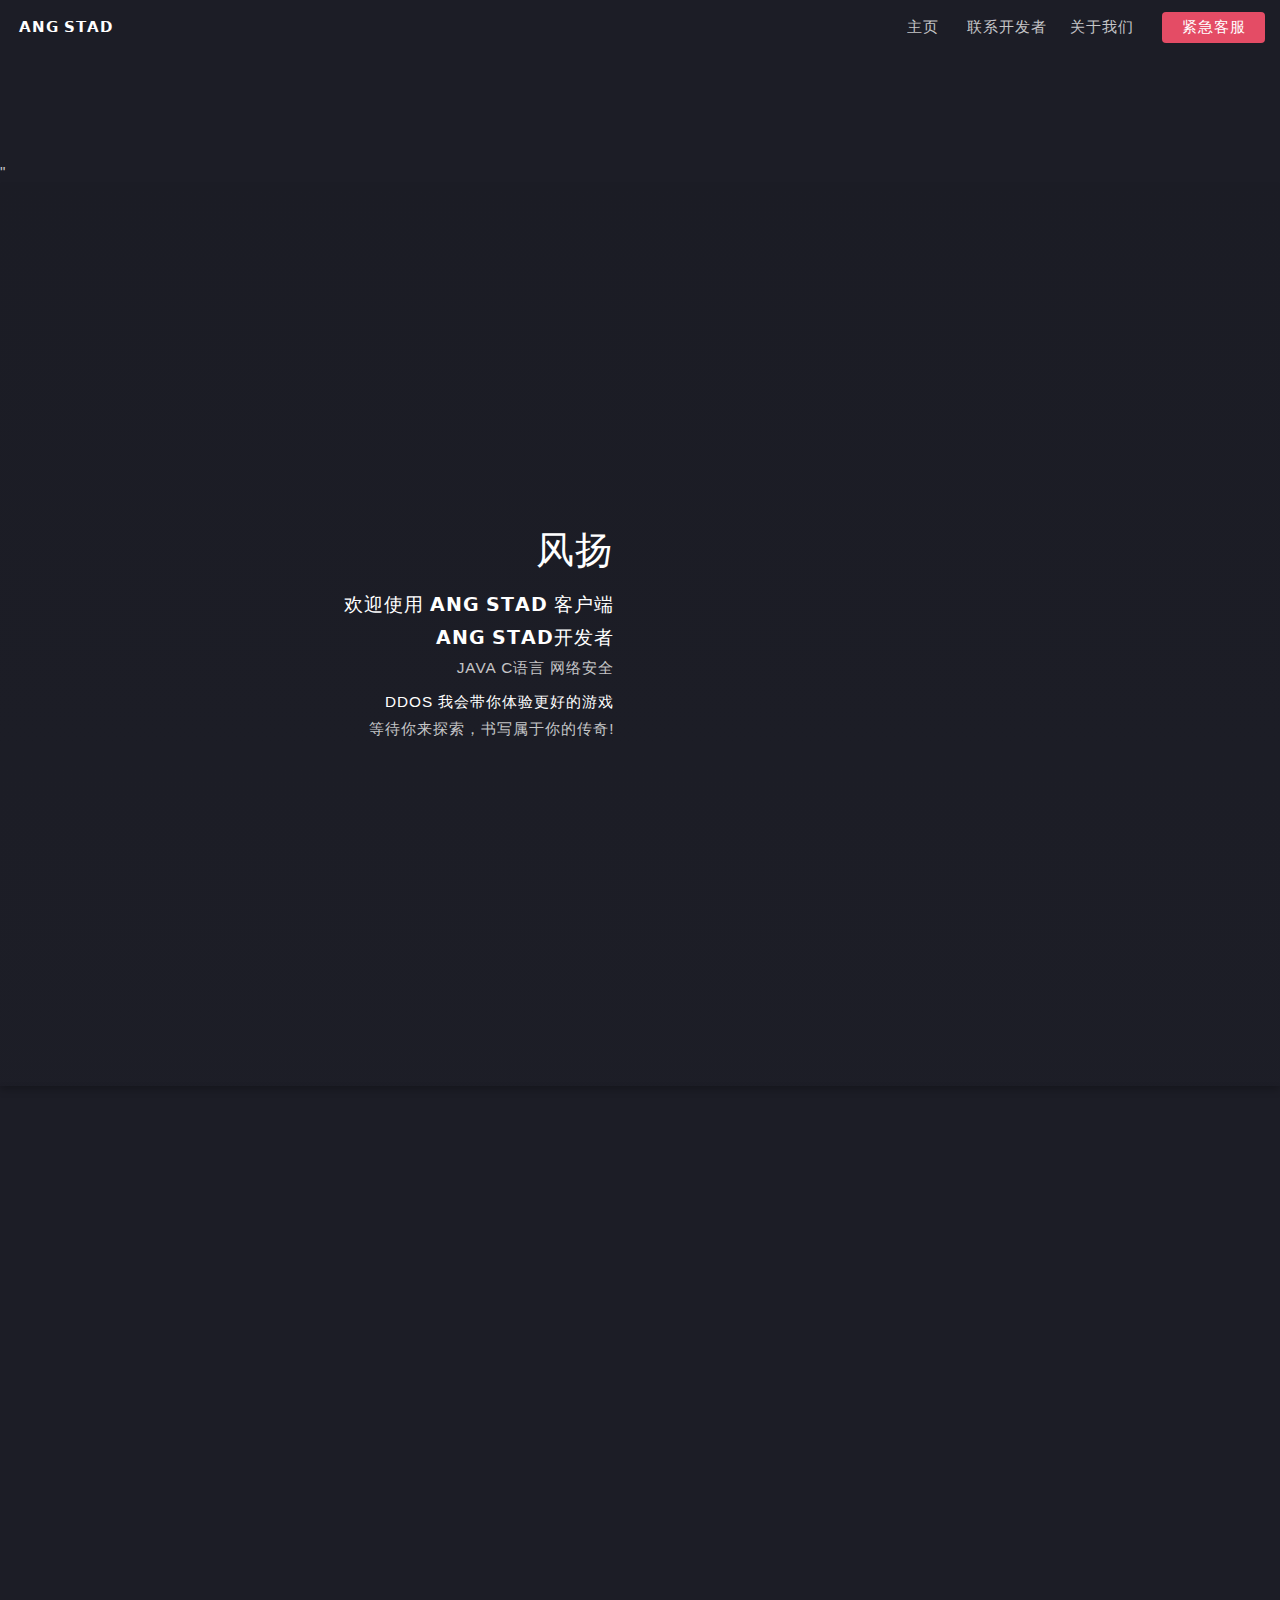
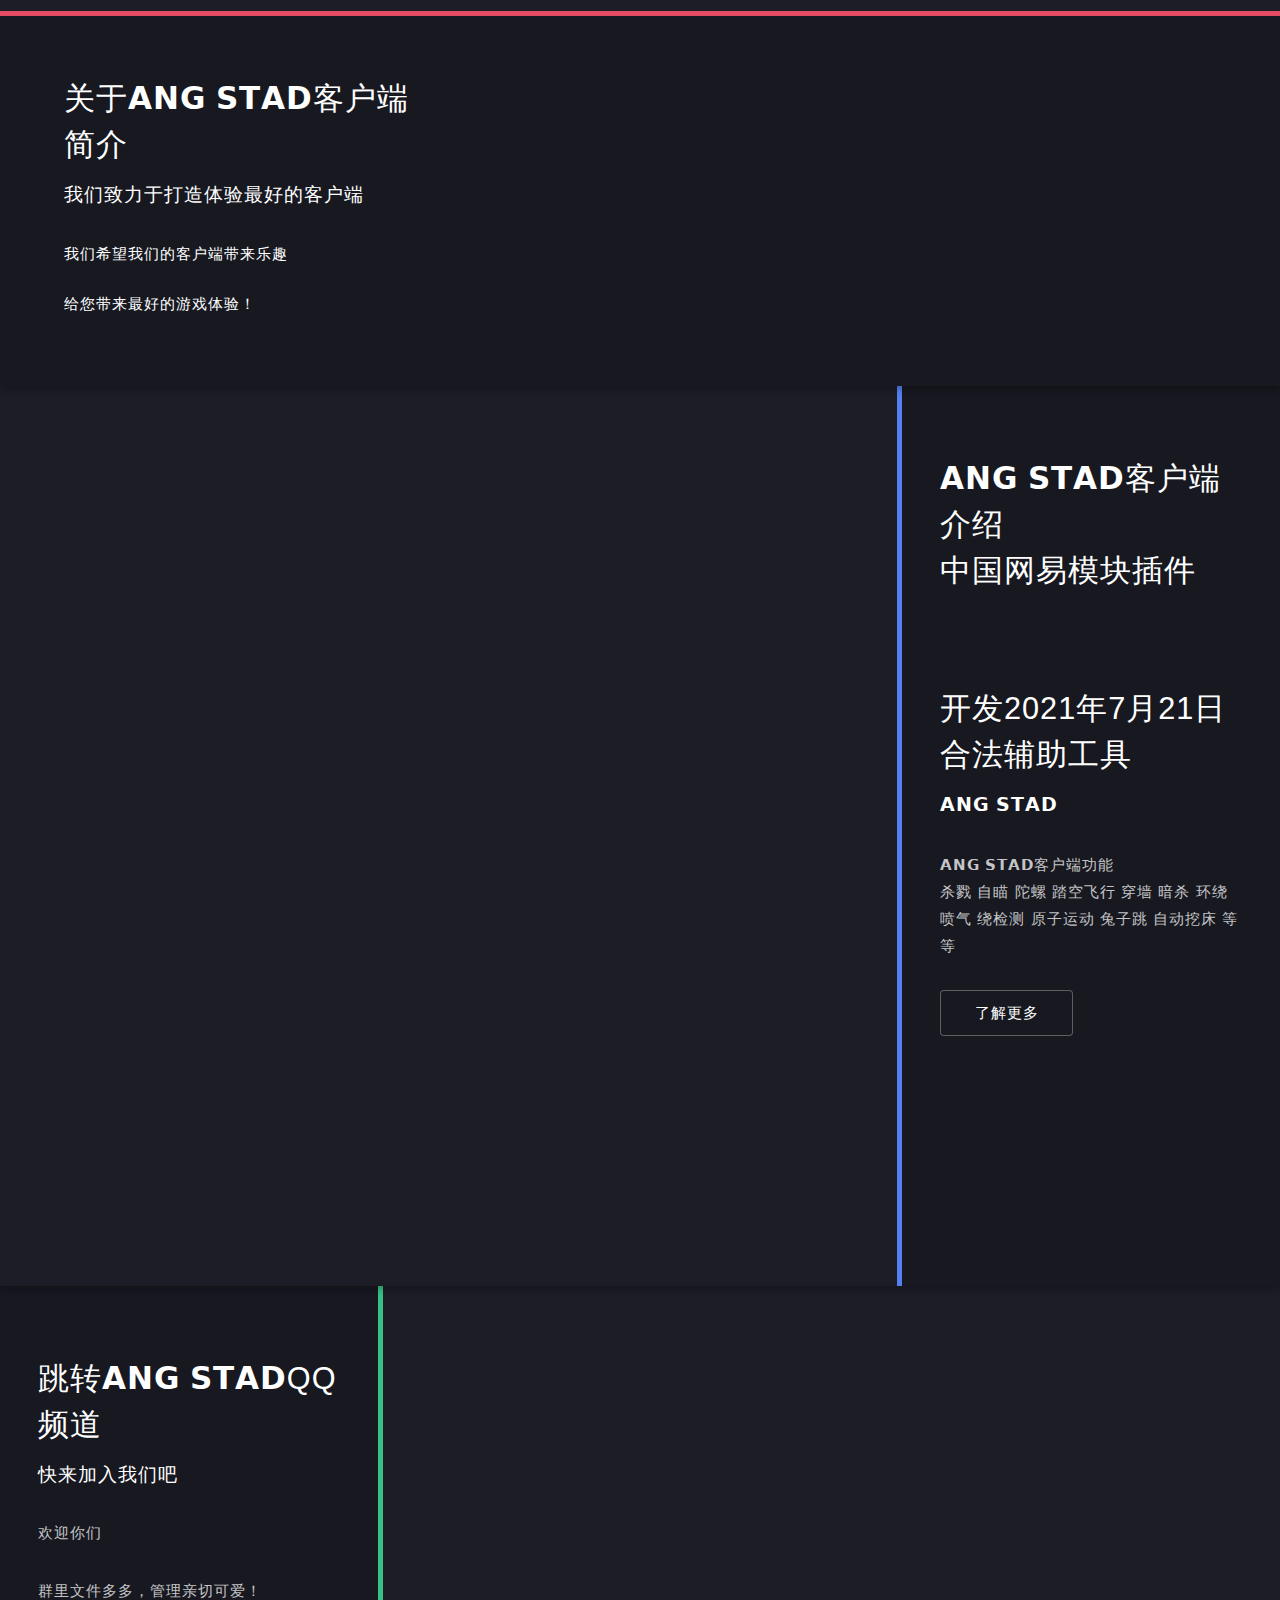
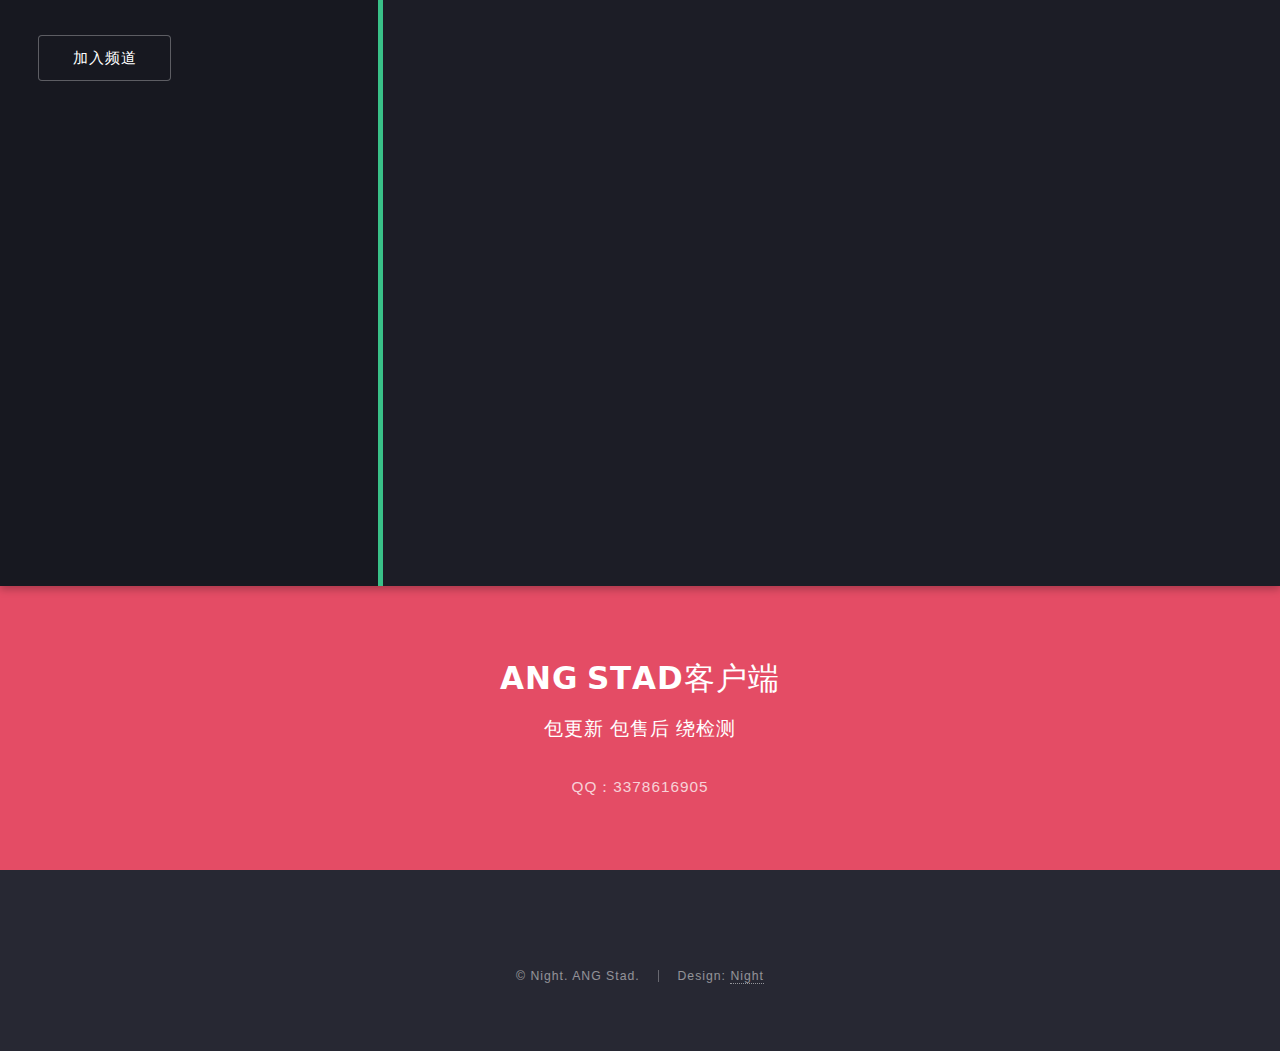
==== commit b20312f7: "tijiao" ====
--- a/index.html
+++ b/index.html
@@ -1,13 +1,7 @@
 ﻿<!DOCTYPE HTML>
-<!--
-	Landed by HTML5 UP
-	html5up.net | @n33co
-	Free for personal and commercial use under the CCA 3.0 license (html5up.net/license)
--->
 <html>
 	<head>
-	    
-<title>And Stad</title>
+<title>𝗔𝗡𝗚 𝗦𝗧𝗔𝗗</title>
 <meta name="keywords" content="And Stad">
 <meta name="description" content="And Stad ">
 		<meta charset="utf-8" />
@@ -19,18 +13,20 @@
 	</head>
 	<body class="landing">
 		<div id="page-wrapper">
-			<audio autoplay="autoplay"><source src="/Killers From.mp3" type="audio/mpeg" /></audio>
+			<audio id="myAudio"><source src="/Killers From.mp3" type="audio/mpeg" /></audio>
 			<!-- Header -->
 				<header id="header">
 					<h1 id="logo"><a href="/">𝗔𝗡𝗚 𝗦𝗧𝗔𝗗</a></h1>
 					<nav id="nav">
 						<ul>
 							<li><a href="/">主页</a></li>
-							<li><a href="http://1-yi.cn">售后服务</a>
-					        <li><a href="http://1-yi.cn/?cat=65">关于我们</a></li>
-							<li><a href="http://blog.yoomeili.cn" target="_blank" class="button special">待开发</a></li>
+							<li><a href="https://qm.qq.com/q/4Ptdt4sEx2">联系开发者</a>
+					        <li><a href="Meet.html">关于我们</a></li>
+							<li><a href="https://qm.qq.com/q/mtwmOiNS2k" target="_blank" class="button special">紧急客服</a></li>
 						</ul>
 					</nav>
+					  </body>
+					  </html>
 				</header>
 
 			<!-- Banner -->
@@ -38,20 +34,22 @@
 				<section id="banner">
 					<div class="content">
 						<header>
-							<h2>售卖网站</h2>
-							<p>欢迎使用 𝗔𝗡𝗚 𝗦𝗧𝗔𝗗 客户端，<br />
+							<h2>风扬</h2>
+							<p>欢迎使用 𝗔𝗡𝗚 𝗦𝗧𝗔𝗗 客户端<br />
+								𝗔𝗡𝗚 𝗦𝗧𝗔𝗗开发者 </p>
+								JAVA C语言 网络安全 <p>
+								DDOS 我会带你体验更好的游戏</p>
 								等待你来探索，书写属于你的传奇!</p>
 						</header>
-						<span class="image"><img src="images/head_portrait.jpg" alt="K网在线" /></span>
+						<span class="image"><img src="images/head_portrait.jpg" alt="" /></span>
 					</div>
 					<a href="#one" class="goto-next scrolly">Next</a>
 				</section>
 
 			<!-- One -->
 				<section id="one" class="spotlight style1 bottom">
-					<span class="image fit main"><img src="images/pic001.jpg" alt="关于黑夜" /></span>
+					<span class="image fit main"><img src="images/pic001.jpg" alt="" /></span>
 					<div class="content">
-						<header>
 						<div class="container">
 							<div class="row">
 								<div class="4u 12u$(medium)">
@@ -97,14 +95,14 @@
 						踏空飞行 
 						穿墙
 						暗杀
-						 环绕
+						环绕
 						喷气
 						绕检测 原子运动
 						兔子跳 自动挖床
-						等等等等
+						等等
 						
 						<ul class="actions">
-							<li><a href="https://pd.qq.com/s/dvl2jdvov" class="button">加入频道</a></li>
+							<li><a href="Leamore.html" class="button">了解更多</a></li>
 						</ul>
 					</div>
 					<a href="#three" class="goto-next scrolly">Next</a>
@@ -115,62 +113,32 @@
 					<span class="image fit main bottom"><img src="images/pic003.jpg" alt="" /></span>
 					<div class="content">
 						<header>
-							<h2>跳转𝗔𝗡𝗚 𝗦𝗧𝗔𝗗QQ群</h2>
+							<h2>跳转𝗔𝗡𝗚 𝗦𝗧𝗔𝗗QQ频道</h2>
 							<p>快来加入我们吧</p>
 						</header>
 						<p>欢迎你们	</p>
 						<p>群里文件多多，管理亲切可爱！</p>
 						<ul class="actions">
-							<li><a href="http://1-yi.cn/?cat=65" target="_blank" class="button">购买页面</a></li>
+							<li><a href="https://pd.qq.com/s/dvl2jdvov" target="_blank" class="button">加入频道</a></li>
 						</ul>
 					</div>
 					<a href="#four" class="goto-next scrolly">Next</a>
 				</section>
 
-			<!-- Four -->
-				<section id="four" class="wrapper style1 special fade-up">
-					<div class="container">
-						<header class="major">
-							<h2>核心成员</h2>
-							<p>ANG团队介绍</p>
-						</header>
-						<div class="box alt">
-							<div class="row uniform">
-								<section class="4u 6u(medium) 12u$(xsmall)">
-									<span class="icon alt major fa-area-chart"></span>
-									<h3>苍空</h3>
-									<p>2018年（±1年）入圈，曾参与Xor脚本开发，擅长云端，验证，数据安全，Andlua开发，网络构建和运维，现淡圈，主要协助其他作者进行边缘开发及云端开发/适配</p>
-								</section>
-								<section class="4u 6u$(medium) 12u$(xsmall)">
-									<span class="icon alt major fa-comment"></span>
-									<h3>张博颜</h3>
-									<p>温柔，美丽，善良，可爱</p>
-								</section>
-								<section class="4u$ 6u(medium) 12u$(xsmall)">
-									<span class="icon alt major fa-flask"></span>
-									<h3>林奇</h3>
-									<p>2019年入MC圈，曾经写过客户端，JAVA开发，HTML前端开发，APP逆向破解，网络安全</p>
-									<p>有需要可以联系我，本人男，幽默有趣，感谢各位对我的支持</p>
-								</section>
-					
-									
-					
-						</footer>
-					</div>
-				</section>
+			
 
 			<!-- Five -->
 				<section id="five" class="wrapper style2 special fade">
 					<div class="container">
 						<header>
-							<h2>紧急客服</h2>
-							<p>QQ群：949860511</p>
+							<h2>𝗔𝗡𝗚 𝗦𝗧𝗔𝗗客户端</h2>
+							<p>包更新 包售后 绕检测</p>
 						</header>
 						</div>
 		
 				    <p>QQ：3378616905</p>
 					</div>
-					<button id="digong" >添加客服</button>
+					
 				</section>
 
 			<!-- Footer -->
@@ -180,7 +148,7 @@
 						
 					</ul>
 					<ul class="copyright">
-						<li>&copy; Night. All rights reserved.</li><li>Design: <a href="http://www.1-yi.cn">Night</a></li>
+						<li>&copy; Night. ANG Stad.</li><li>Design: <a href="http://www.bing.com">Night</a></li>
 						
 					</ul>
 				</footer>
@@ -205,5 +173,11 @@
 			<script src="assets/js/util.js"></script>
 			<!--[if lte IE 8]><script src="assets/js/ie/respond.min.js"></script><![endif]-->
 			<script src="assets/js/main.js"></script>
-
+			<script>
+				var audio = document.getElementById("myAudio");
+				audio.onended = function() {
+					audio.pause();
+				};
+				audio.play();
+			</script>
 	</body>